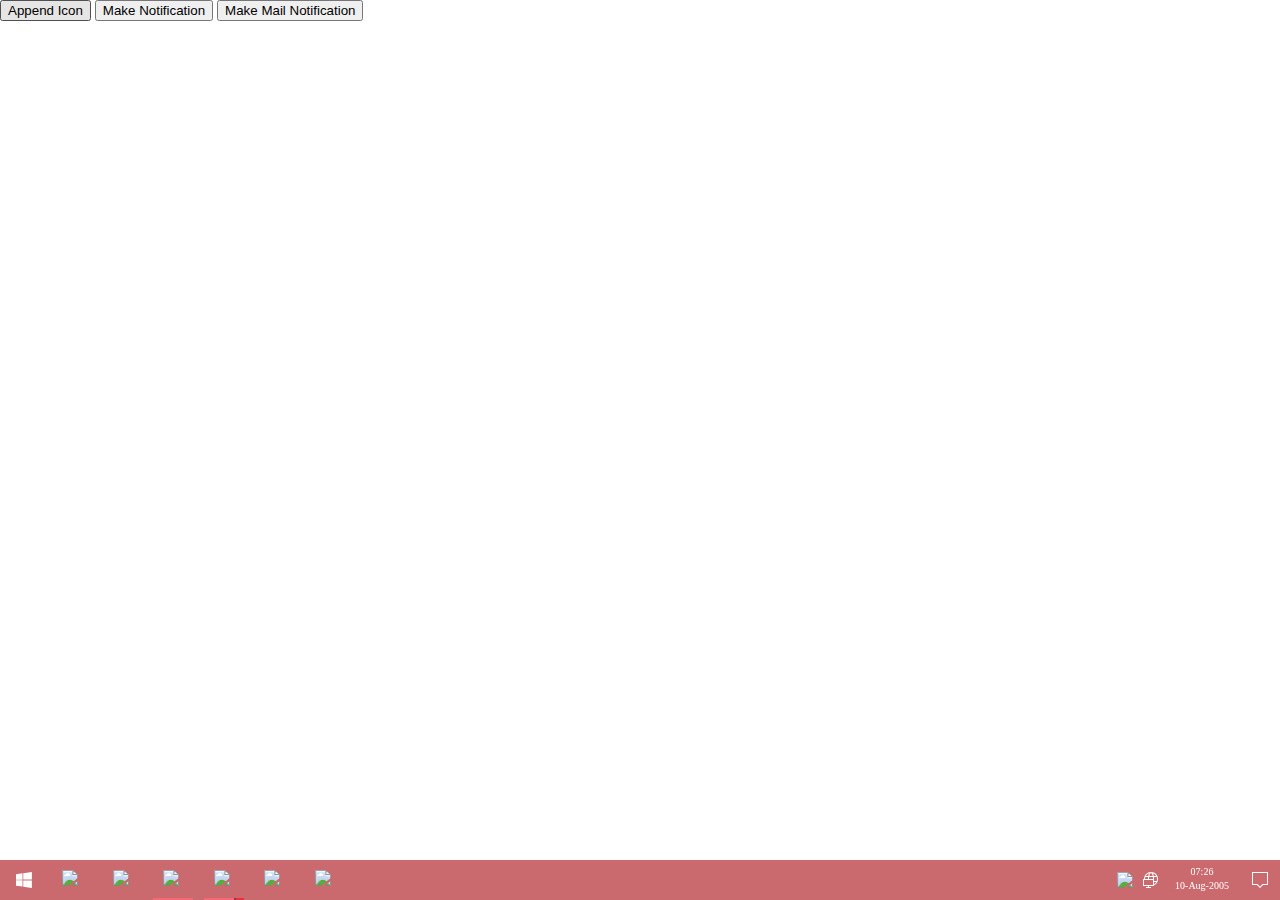
==== index.html @ dd4e2467 "Add files via upload" ====
<!DOCTYPE html>
<html lang="en">
<head>
    <meta charset="UTF-8">
    <meta name="viewport" content="width=device-width, initial-scale=1.0">
    <title>VanRijs OS</title>
    <link rel="stylesheet" href="./VanRijn.css">
    <link rel="stylesheet" href="https://code.jquery.com/ui/1.12.1/themes/base/jquery-ui.css">
    <link rel="stylesheet" href="http://cdn.arshen.ir/micon/3.0.168/dist/micon/css/micon.min.css">
</head>
<body class="VanRijn_Theme_10">
    <i class="mi mi-Settings"></i>
    <div id="VanRijn_ActionCenter">
        <div id="VanRijn_ActionCenter_Notification_Container">
            <div id="VanRijn_ActionCenter_Notifications_app">
                <div class="VanRijn_ActionCenter_Category">
                    <span><img src="app.png">Application</span>
                </div>
    
            </div>
        </div>
        <div class="VanRijn_ActionCenter_Action_Container">
            <button>Uitvouwen</button>
            <button>Alle meldingen wissen</button>
        </div>
        <div class="VanRijn_ActionCenter_Button_Container" style="display: none;">
            <div></div>
            <div></div>
            <div></div>
            <div></div>
            <div></div>
            <div></div>
            <div></div>
            <div></div>
            <div></div>
            <div></div>
            <div></div>
        </div>
    </div>
    <div id="VanRijn_Taskbar" class="VanRijn_Taskbar_Accent">
        <div class="VanRijn_Taskbar_Item VanRijn_Taskbar_Startmenu" id="VanRijn_Taskbar_Startbtn">
            <div class="VanRijn_Taskbar_Icon VanRijn_Taskbar_Item_Small">
                <svg xmlns="http://www.w3.org/2000/svg" version="1.1" viewBox="0 0 88 88" >
                    <path d="m0,12.402,35.687-4.8602,0.0156,34.423-35.67,0.20313zm35.67,33.529,0.0277,34.453-35.67-4.9041-0.002-29.78zm4.3261-39.025,47.318-6.906,0,41.527-47.318,0.37565zm47.329,39.349-0.0111,41.34-47.318-6.6784-0.0663-34.739z"/>
                </svg>
            </div>
        </div>
        <div id="VanRijn_Taskbar_Left">
            <div class="VanRijn_Taskbar_Item">
                <div class="VanRijn_Taskbar_Icon">
                    <img src="assets/image/apps/firefox.png">
                </div>
            </div> 
            <div class="VanRijn_Taskbar_Item">
                <div class="VanRijn_Taskbar_Icon">
                    <img src="assets/image/apps/explorer.png">
                </div>
            </div>
            <div class="VanRijn_Taskbar_Item VanRijn_Taskbar_Item_Active">
                <div class="VanRijn_Taskbar_Icon">
                    <img src="assets/image/apps/adobe_ps.png">
                </div>
            </div> 
            <div class="VanRijn_Taskbar_Item VanRijn_Taskbar_Item_Active VanRijn_Taskbar_Item_Multiple">
                <div class="VanRijn_Taskbar_Icon">
                    <img src="assets/image/apps/adobe_ai.png">
                </div>
            </div>
            <div class="VanRijn_Taskbar_Item">
                <div class="VanRijn_Taskbar_Icon">
                    <img src="assets/image/apps/adobe_ae.png">
                </div>
            </div> 
            <div class="VanRijn_Taskbar_Item">
                <div class="VanRijn_Taskbar_Icon">
                    <img src="assets/image/apps/adobe_pr.png">
                </div>
            </div>
        </div>
        <div id="VanRijn_Taskbar_Right">
            <div class="VanRijn_Taskbar_Item VanRijn_Taskbar_Item_Right">
                <div class="VanRijn_Taskbar_Icon VanRijn_Taskbar_Item_Small">
                    <img src="https://datinternet.nl/media/datinternet/branding/icon_white.svg">
                </div>
            </div>
            <div class="VanRijn_Taskbar_Item VanRijn_Taskbar_Item_Right">
                <div class="VanRijn_Taskbar_Icon VanRijn_Taskbar_Item_Small">
                    <svg xmlns="http://www.w3.org/2000/svg" viewBox="0 0 2048 2048">
                        <path d="M1836 517q42 87 63 184.5t21 194.5q0 131-36 252.5T1781.5 1375 1620 1565t-212 141v86H768v128h256v128H384v-128h256v-128H0V896h128q0-124 32-238.5t90.5-214 140-181 181-140 214-90.5T1024 0q130 0 252 36t227.5 102.5 190 161.5T1834 512h2v5zm-147-5q-73-127-187-217.5T1248 161q48 78 77.5 169.5T1372 512h317zm103 384q0-132-44-256h-356q16 128 16 255v257h340q44-124 44-256zm-512 0q0-65-4-128.5T1264 640H784q-8 64-12 127.5T768 896h512zm-256-763q-29 0-55.5 21.5t-49 56-41 77.5-33 85-24.5 79-15 60h436q-5-23-15-60t-24.5-79-33-85-41-77.5-49-56T1024 133zm-224 28q-140 43-254 133.5T359 512h317q17-90 46.5-181.5T800 161zM300 640q-44 124-44 256h384q0-65 4-128.5T656 640H300zM128 1664h1152v-640H128v640zm1280-103q88-51 159.5-122t122.5-159h-282v281z"/>
                    </svg>
                </div>
            </div>
            <div class="VanRijn_Taskbar_Clock_Container VanRijn_Taskbar_Item">
                <span id="VanRijn_Taskbar_Clock">10:08</span>
                <span id="VanRijn_Taskbar_Date">10-Aug-2005</span>
            </div>
            <div class="VanRijn_Taskbar_Item" id="VanRijn_Taskbar_ActionCenter">
                <div class="VanRijn_Taskbar_Icon VanRijn_Taskbar_Item_Small">
                    <div id="VanRijn_Taskbar_ActionCenter_Count" style="display: none;">
                        <span>0</span>
                    </div>
                    <svg xmlns="http://www.w3.org/2000/svg" viewBox="0 0 2048 2048">
                        <path id="VanRijn_Taskbar_ActionCenter_Icon_Filled" d="M0 0h2048v1664h-640l-384 384-384-384H0V0zm1664 768H384v128h1280V768zm0-384H384v128h1280V384zm-512 768H384v128h768v-128z"/>
                        <path d="M0 0h2048v1664h-640l-384 384-384-384H0V0zm1920 1536V128H128v1408h565l331 331 331-331h565z"/>
                    </svg>
                </div>
            </div>
        </div>
    </div>
    <div id="notification_container"></div>
    <button onclick="appendTaskbar('app')">Append Icon</button>
    <button onclick="CreateNotification('Welkom bij VanRijn', 'Dit is dan VanRijs OS, dit is natuurlijk nog maar een alpha dus er mist nog heel veel. Kijk een beetje rond en wen er vast aan!', 'app', 'sound')">Make Notification</button>
    <button onclick="CreateNotification('Mail Mail', 'description', 'mail', 'mail')">Make Mail Notification</button>
    <script src="https://code.jquery.com/jquery-3.5.1.min.js"></script>
    <script src="https://code.jquery.com/ui/1.12.1/jquery-ui.js"></script>
    <link rel="stylesheet" href="https://cdnjs.cloudflare.com/ajax/libs/jquery-contextmenu/2.7.1/jquery.contextMenu.min.css">
    <script src="https://cdnjs.cloudflare.com/ajax/libs/jquery-contextmenu/2.7.1/jquery.contextMenu.min.js"></script>
    <script src="https://cdnjs.cloudflare.com/ajax/libs/jquery-contextmenu/2.7.1/jquery.ui.position.js"></script>
    <script src="./Loos.js"></script>
    <script>

$(document).ready(function() {
    $('#VanRijn_Taskbar_ActionCenter').click(function(e) {
        if ($( "#VanRijn_ActionCenter" ).hasClass( "VanRijn_ActionCenter_Show" ) == true) {
            $('#VanRijn_ActionCenter').removeClass("VanRijn_ActionCenter_Show");
        } else {
            $('#VanRijn_ActionCenter').addClass("VanRijn_ActionCenter_Show");
        }
    });
});

  $( function() {
    $( "#VanRijn_Taskbar" ).resizable({
      grid: 40,
      handles: "n"
    });
  } );

$.contextMenu({
    selector: '#VanRijn_Taskbar',
    className: 'VanRijn_Taskbar_ContextMenu',
    items: {
        taskbar_lock: {
            name: "Lock all taskbars",
            icon: "mi mi-Accept",
            callback: function(key, opt){
                alert("Clicked on " + key);
            },
        },
        taskbar_settings: {
            name: "Taskbar settings",
            icon: "mi mi-Settings",

            callback: function(key, opt){
                alert("Clicked on " + key);
            },
        }
    }
});

$.contextMenu({
    selector: '.VanRijn_Taskbar_Startmenu',
    items: {
        nee: {
            name: "Nee",
            callback: function(key, opt){
                alert("Clicked on " + key);
            }
        }
    }
});
    </script>
</body>
</html>
---- VanRijn.css ----
/*

    Project VanRijn
    ©2020 - 2021 DatInternet

    https://datinternet.nl
    
*/

:root {

    /* Default Colors */
    --red: 220, 54, 70;
    --orange: 253, 126, 20;
    --yellow: 255, 194, 8;
    --green: 40, 168, 70;
    --teal: 32, 202, 152;
    --cyan: 24, 162, 184;
    --blue: 0, 124, 255;
    --indigo: 102, 16, 242;
    --purple: 112, 66, 194;
    --pink: 232, 62, 140;
    --white: 255, 255, 255;
    --gray: 108, 118, 125;
    --gray-dark: 50, 58, 64;
    --black: 0, 0, 0;

    /* Theme Colors*/
    --theme-primary: 0, 120, 212;
    --theme-secondary: 43, 136, 216;
    --theme-tertiary: 113, 175, 229;
    --theme-light: 199, 224, 244;
    --theme-lighter: 222, 236, 249;
    --theme-lighter-alt: 239, 246, 252;
    --theme-dark: 0, 90, 158;
    --theme-darker: 0, 69, 120;

}

html {
    background-image: url('https://i.pinimg.com/originals/7a/99/fb/7a99fb55d4aa0aadd12d1c44e8f3ca50.png');
    /*background-image: url('https://wallpaperarc.com/wp-content/uploads/2020/05/Blue-Windows-10-Logo-Wallpaper-1920x1080-1.jpg');*/
    background-size: cover;
    background-position: center;
    background-repeat: no-repeat;
    width: 100%;
    height: 100%;
}

body {
    margin: 0px;
    font-family: SegoeUI;
}

* {
    box-sizing: border-box;
}

.context-menu-icon::before {
    font-family: 'micon' !important;
}

/* Taskbar */

#VanRijn_Taskbar {
    display: flex;
    position: fixed;
    bottom: 0px;
    left: 0px;
    width: 100vw;
    height: 40px;
    z-index: 10;
    background-color: rgba(var(--black), 0.6);
    backdrop-filter: blur(20px);
    color: rgb(var(--white));
    font-size: 10px;
}

.VanRijn_Taskbar_Accent {
    background-color: rgba(var(--theme-dark-3), 0.6) !important;
}

#VanRijn_Taskbar_Left {
    display: block;
    overflow-y: auto;
    overflow-x: hidden;
}

#VanRijn_Taskbar_Right {
    display: flex;
    margin-left: auto;
}

.VanRijn_Taskbar_Item {
    width: 48px;
    min-width: 48px;
    transition: 0.2s background-color;
    position: relative;
    height: 40px;
    display: inline-block;
    fill: rgb(var(--white));
}

.VanRijn_Taskbar_Item_Right {
    width: 26px;
    min-width: 26px;
}

.VanRijn_Taskbar_Item_Small {
    width: 16px !important;
    height: 16px !important;
}

#VanRijn_Taskbar_ActionCenter {
    width: 40px;
    min-width: 40px;
}

#VanRijn_Taskbar_ActionCenter_Icon_Filled {
    opacity: 0;
    transition: 0.8s;
}

.VanRijn_Taskbar_ActionCenter_Icon_Filled_Show {
    opacity: 1 !important;
} 

#VanRijn_Taskbar_ActionCenter_Count {
    position: absolute;
    border: 1.5px solid white;
    width: 14px;
    height: 14px;
    text-align: center;
    border-radius: 100%;
    background-color: rgba(0, 0, 0 ,0.5);
    top: 6px;
    right: -6px;
}

#VanRijn_Taskbar_ActionCenter_Count span {
    height: 16px;
    width: 16px;
    display: inline-block;
    position: relative;
    top: 50%;
    left: 50%;
    transform: translate(-50%, -50%);
    font-size: 10px;
    font-weight: bold;
}

.VanRijn_Taskbar_Item:hover {
    background-color: rgba(var(--white), 0.1);
}

.VanRijn_Taskbar_Icon {
    position: relative;
    top: 50%;
    left: 50%;
    transform: translate(-50%, -50%);
    width: 20px;
    height: 20px;
}

.VanRijn_Taskbar_Icon img {
    height: 100%;
}

.VanRijn_Taskbar_Startmenu:hover .VanRijn_Taskbar_Icon {
    fill: rgb(var(--theme-light-1));
}

.VanRijn_Taskbar_Startmenu:active .VanRijn_Taskbar_Icon {
    fill: rgb(var(--theme-primary));
}

.VanRijn_Taskbar_Item_Active::before, .VanRijn_Taskbar_Item_Active::after {
    position: absolute;
    display: block;
    content: "   ";
    left: 4px;
    bottom: 0px;
    width: 40px;
    height: 2px;
    transition: 0.3s;
}

.VanRijn_Taskbar_Item_Active::before {
    background-color: rgb(var(--theme-light-3));
}

.VanRijn_Taskbar_Item_Active::after {
    display: none;
}

.VanRijn_Taskbar_Item_Multiple::after {
    display: block;
    background-color: rgb(var(--theme-light-3));
    z-index: 1002;
    width: 30px;
    border-right: 2px solid #00000070;
}

.VanRijn_Taskbar_Item_Multiple::before {
    background-color: rgb(var(--theme-light-1));
}

.VanRijn_Taskbar_Item:hover::before {
    width: 48px;
    left: 0px;
}

.VanRijn_Taskbar_Item_Multiple:hover::after {
    width: 40px;
    left: 0px;
}

.VanRijn_Taskbar_Clock_Container {
    padding: 6px 6px 0px;
    min-width: 76px;
}

.VanRijn_Taskbar_Clock_Container span {
    display: block;
    width: 100%;
    height: 12px;
    text-align: center;
    user-select: none;
}

.VanRijn_Taskbar_Clock_Container span:first-child {
    margin-bottom: 2px;
}

.VanRijn_Taskbar_ContextMenu {
    font-size: 14px !important;
    border-radius: 0px !important;
    border: 2px solid #b2b2b2 !important;
    background-color: #2b2b2b !important;
    padding: .25em 2px !important;
    width: 310px !important;
}

.VanRijn_Taskbar_ContextMenu li {
    background-color: transparent !important;
    color: white !important;
    padding: 0.6em 2.25em !important;
}

.VanRijn_Taskbar_ContextMenu .context-menu-hover {
    background-color: #414141 !important;
}

.context-menu-icon::before {
    color: white !important;
    width: 2.25em !important;
}

/* Font */

@font-face {
    font-family: SegoeUI;
    src:
        local("Segoe UI Light"),
        url(//c.s-microsoft.com/static/fonts/segoe-ui/west-european/light/latest.woff2) format("woff2"),
        url(//c.s-microsoft.com/static/fonts/segoe-ui/west-european/light/latest.woff) format("woff"),
        url(//c.s-microsoft.com/static/fonts/segoe-ui/west-european/light/latest.ttf) format("truetype");
    font-weight: 100;
}

@font-face {
    font-family: SegoeUI;
    src:
        local("Segoe UI Semilight"),
        url(//c.s-microsoft.com/static/fonts/segoe-ui/west-european/semilight/latest.woff2) format("woff2"),
        url(//c.s-microsoft.com/static/fonts/segoe-ui/west-european/semilight/latest.woff) format("woff"),
        url(//c.s-microsoft.com/static/fonts/segoe-ui/west-european/semilight/latest.ttf) format("truetype");
    font-weight: 200;
}

@font-face {
    font-family: SegoeUI;
    src:
        local("Segoe UI"),
        url(//c.s-microsoft.com/static/fonts/segoe-ui/west-european/normal/latest.woff2) format("woff2"),
        url(//c.s-microsoft.com/static/fonts/segoe-ui/west-european/normal/latest.woff) format("woff"),
        url(//c.s-microsoft.com/static/fonts/segoe-ui/west-european/normal/latest.ttf) format("truetype");
    font-weight: 400;
}

@font-face {
    font-family: SegoeUI;
    src:
        local("Segoe UI Bold"),
        url(//c.s-microsoft.com/static/fonts/segoe-ui/west-european/bold/latest.woff2) format("woff2"),
        url(//c.s-microsoft.com/static/fonts/segoe-ui/west-european/bold/latest.woff) format("woff"),
        url(//c.s-microsoft.com/static/fonts/segoe-ui/west-european/bold/latest.ttf) format("truetype");
    font-weight: 600;
}

@font-face {
    font-family: SegoeUI;
    src:
        local("Segoe UI Semibold"),
        url(//c.s-microsoft.com/static/fonts/segoe-ui/west-european/semibold/latest.woff2) format("woff2"),
        url(//c.s-microsoft.com/static/fonts/segoe-ui/west-european/semibold/latest.woff) format("woff"),
        url(//c.s-microsoft.com/static/fonts/segoe-ui/west-european/semibold/latest.ttf) format("truetype");
    font-weight: 700;
}

#notification_container {
    position: fixed;
    width: 386px;
    padding: 12px;
    right: 0px;
    bottom: 26px;
}

.notification {
    border: 1px solid rgba(71,71,71,0.6);
    background-color: rgba(31,31,31,0.6);
    color: white;
    font-size: 14px;
    width: 362px;
    padding: 20px 0px;
    position: relative;
    margin-bottom: 12px;
    margin-right: 12px;
    display: inline-block;
    animation: ding 0.6s cubic-bezier(.22,1,.22,1);
    backdrop-filter: blur(20px);
}

.notification_remove {
    animation: ding_out 0.2s cubic-bezier(.22,1,.22,1) forwards;

}

.notification_image_container {
    width: 48px;
    height: 100%;
    display: block;
    float: left;
    position: relative;
    top: 0px;
}

.notification_image_container img {
    width: 16px;
    margin: 0px auto;
    display: block;
}

.notification_text_container {
    display: block;
    width: 282px;
    height: 100%;
    float: left;
}

.notification_text_container p {
    margin: 0;
    overflow: hidden;
    text-overflow: ellipsis;
    max-height: 76px;
}

.notification_button_container {
    display: block;
    width: 24px;
    height: 100%;
    float: left;
    position: relative;
    top: -12px;
}

.notification_button {
    font-size: 12px;
    height: 24px;
    padding: 6px;
    fill: #a5a5a5;
    border: none;
    background-color: rgba(0, 0, 0, 0.0);
    transition: 0.2s;
    margin-bottom: 0px;
}

.notification_button:hover {
    color: #ffffff;
}

@keyframes ding {
    from {
        transform: translateX(376px);
    } to {
        transform: translateX(0px);
    }
}

@keyframes ding_out {
    from {
        transform: translateX(0px);
    } to {
        transform: translateX(376px);
    }
}

#VanRijn_ActionCenter {
    width: 394px;
    position: fixed;
    right: 0px;
    padding: 16px;
    background-color: rgba(var(--black), 0.8);
    height: calc(100% - 40px);
    backdrop-filter: blur(8px);
    transition: 0.6s cubic-bezier(.08,.8,.2,1);
    transform: translateX(394px);
}

.VanRijn_ActionCenter_Show {
    transform: translateX(0px) !important;
}

#VanRijn_ActionCenter_Notification_Container {
    height: calc(100% - 96px);
    display: block;
    overflow-y: auto;
    overflow-x: hidden;
}

.VanRijn_ActionCenter_Action_Container {
    display: flex;
}

.VanRijn_ActionCenter_Action_Container button {
    display: block;
    width: 50%;
    text-align: right;
    padding: 12px 0px;
    margin: 0px;
    appearance: none;
    color: rgb(var(--theme-secondary));
    background: none;
    border: none;
    font-size: 12px;
}

.VanRijn_ActionCenter_Action_Container button:first-child {
    text-align: left !important;
}

.VanRijn_ActionCenter_Button_Container {
    height: 60px;
    overflow: hidden;
}

.VanRijn_ActionCenter_Button_Container div {
    display: block;
    content: " ";
    background-color: red;
    width: 86px;
    height: 60px;
    margin-right: 6px;
    margin-bottom: 6px;
    float: left;
    position: relative;
}

.VanRijn_ActionCenter_Button_Container div:nth-child(4n+4) {
    margin-right: 0px;
}

.VanRijn_ActionCenter_Category {
    display: block;
    color: rgb(var(--white));
    text-align: center;
    font-size: 14px;
    padding: 14px 0px;
}

.VanRijn_ActionCenter_Category img {
    margin-right: 12px;
    height: 16px;
    vertical-align: sub;
}

/* Themes */

.VanRijn_Theme_1 {
    --theme-light-3: 255, 211, 89;
    --theme-light-2: 255, 203, 60;
    --theme-light-1: 255, 194, 30;
    --theme-primary: 255, 185, 0;
    --theme-dark-1: 230, 164, 0;
    --theme-dark-2: 205, 143, 0;
    --theme-dark-3: 180, 121, 0;
}

.VanRijn_Theme_2 {
    --theme-light-3: 255, 183, 89;
    --theme-light-2: 255, 168, 60;
    --theme-light-1: 255, 154, 30;
    --theme-primary: 255, 140, 0;
    --theme-dark-1: 231, 121, 0;
    --theme-dark-2: 207, 101, 0;
    --theme-dark-3: 183, 82, 0;
}

.VanRijn_Theme_3 {
    --theme-light-3: 252, 156, 98;
    --theme-light-2: 250, 137, 69;
    --theme-light-1: 249, 118, 41;
    --theme-primary: 247, 99, 12;
    --theme-dark-1: 224, 82, 10;
    --theme-dark-2: 201, 65, 7;
    --theme-dark-3: 179, 47, 5;
}

.VanRijn_Theme_4 {
    --theme-light-3: 227, 144, 101;
    --theme-light-2: 219, 123, 73;
    --theme-light-1: 210, 101, 44;
    --theme-primary: 202, 80, 16;
    --theme-dark-1: 183, 65, 13;
    --theme-dark-2: 164, 50, 10;
    --theme-dark-3: 146, 35, 6;
}

.VanRijn_Theme_5 {
    --theme-light-3: 237, 131, 92;
    --theme-light-2: 231, 107, 62;
    --theme-light-1: 224, 83, 31;
    --theme-primary: 218, 59, 1;
    --theme-dark-1: 198, 47, 1;
    --theme-dark-2: 178, 35, 1;
    --theme-dark-3: 158, 24, 0;
}

.VanRijn_Theme_6 {
    --theme-light-3: 249, 160, 142;
    --theme-light-2: 245, 141, 121;
    --theme-light-1: 242, 123, 101;
    --theme-primary: 239, 105, 80;
    --theme-dark-1: 218, 86, 64;
    --theme-dark-2: 196, 67, 49;
    --theme-dark-3: 175, 47, 33;
}

.VanRijn_Theme_7 {
    --theme-light-3: 233, 126, 129;
    --theme-light-2: 225, 101, 104;
    --theme-light-1: 217, 77, 80;
    --theme-primary: 209, 52, 56;
    --theme-dark-1: 190, 42, 45;
    --theme-dark-2: 171, 31, 34;
    --theme-dark-3: 153, 21, 22;
}

.VanRijn_Theme_8 {
    --theme-light-3: 255, 135, 135;
    --theme-light-2: 255, 112, 113;
    --theme-light-1: 255, 90, 90;
    --theme-primary: 255, 67, 67;
    --theme-dark-1: 232, 54, 54;
    --theme-dark-2: 209, 40, 40;
    --theme-dark-3: 187, 27, 27;
}

.VanRijn_Theme_9 {
    --theme-light-3: 245, 138, 148;
    --theme-light-2: 241, 116, 127;
    --theme-light-1: 236, 94, 107;
    --theme-primary: 231, 72, 86;
    --theme-dark-1: 211, 58, 72;
    --theme-dark-2: 190, 43, 58;
    --theme-dark-3: 170, 29, 45;
}

.VanRijn_Theme_10 {
    --theme-light-3: 246, 104, 117;
    --theme-light-2: 241, 75, 89;
    --theme-light-1: 237, 46, 62;
    --theme-primary: 232, 17, 35;
    --theme-dark-1: 211, 14, 28;
    --theme-dark-2: 190, 10, 21;
    --theme-dark-3: 169, 7, 14;
}

.VanRijn_Theme_11 {
    --theme-light-3: 247, 94, 156;
    --theme-light-2: 242, 62, 135;
    --theme-light-1: 238, 31, 115;
    --theme-primary: 234, 0, 94;
    --theme-dark-1: 213, 0, 80;
    --theme-dark-2: 192, 0, 67;
    --theme-dark-3: 172, 0, 53;
}

.VanRijn_Theme_12 {
    --theme-light-3: 223, 94, 149;
    --theme-light-2: 214, 62, 126;
    --theme-light-1: 204, 31, 104;
    --theme-primary: 195, 0, 82;
    --theme-dark-1: 177, 0, 70;
    --theme-dark-2: 159, 0, 58;
    --theme-dark-3: 142, 0, 47;
}

.VanRijn_Theme_13 {
    --theme-light-3: 243, 94, 186;
    --theme-light-2: 237, 62, 170;
    --theme-light-1: 232, 31, 155;
    --theme-primary: 227, 0, 140;
    --theme-dark-1: 207, 0, 123;
    --theme-dark-2: 186, 0, 107;
    --theme-dark-3: 166, 0, 90;
}

.VanRijn_Theme_14 {
    --theme-light-3: 220, 94, 173;
    --theme-light-2: 210, 62, 155;
    --theme-light-1: 201, 31, 137;
    --theme-primary: 191, 0, 119;
    --theme-dark-1: 173, 0, 104;
    --theme-dark-2: 156, 0, 89;
    --theme-dark-3: 138, 0, 74;
}

.VanRijn_Theme_15 {
    --theme-light-3: 221, 130, 211;
    --theme-light-2: 212, 105, 201;
    --theme-light-1: 203, 81, 190;
    --theme-primary: 194, 57, 179;
    --theme-dark-1: 176, 46, 161;
    --theme-dark-2: 157, 34, 144;
    --theme-dark-3: 139, 23, 126;
}

.VanRijn_Theme_16 {
    --theme-light-3: 197, 94, 185;
    --theme-light-2: 182, 63, 169;
    --theme-light-1: 168, 31, 153;
    --theme-primary: 154, 0, 137;
    --theme-dark-1: 138, 0, 122;
    --theme-dark-2: 122, 0, 107;
    --theme-dark-3: 106, 0, 92;
}

.VanRijn_Theme_17 {
    --theme-light-3: 88, 172, 237;
    --theme-light-2: 59, 155, 229;
    --theme-light-1: 29, 137, 222;
    --theme-primary: 0, 120, 215;
    --theme-dark-1: 0, 104, 198;
    --theme-dark-2: 0, 88, 180;
    --theme-dark-3: 0, 72, 163;
}

.VanRijn_Theme_18 {
    --theme-light-3: 89, 159, 213;
    --theme-light-2: 59, 139, 201;
    --theme-light-1: 30, 119, 189;
    --theme-primary: 0, 99, 177;
    --theme-dark-1: 0, 86, 163;
    --theme-dark-2: 0, 73, 148;
    --theme-dark-3: 0, 59, 134;
}

.VanRijn_Theme_19 {
    --theme-light-3: 184, 183, 238;
    --theme-light-2: 170, 168, 230;
    --theme-light-1: 156, 154, 223;
    --theme-primary: 142, 140, 216;
    --theme-dark-1: 121, 121, 198;
    --theme-dark-2: 100, 103, 180;
    --theme-dark-3: 78, 84, 163;
}

.VanRijn_Theme_20 {
    --theme-light-3: 162, 161, 236;
    --theme-light-2: 143, 143, 229;
    --theme-light-1: 125, 124, 221;
    --theme-primary: 107, 105, 214;
    --theme-dark-1: 87, 90, 196;
    --theme-dark-2: 67, 75, 178;
    --theme-dark-3: 48, 59, 160;
}

.VanRijn_Theme_21 {
    --theme-light-3: 182, 158, 216;
    --theme-light-2: 167, 138, 206;
    --theme-light-1: 151, 119, 195;
    --theme-primary: 135, 100, 184;
    --theme-dark-1: 118, 85, 168;
    --theme-dark-2: 100, 69, 152;
    --theme-dark-3: 83, 54, 136;
}

.VanRijn_Theme_22 {
    --theme-light-3: 171, 143, 207;
    --theme-light-2: 152, 121, 194;
    --theme-light-1: 134, 99, 182;
    --theme-primary: 116, 77, 169;
    --theme-dark-1: 100, 65, 154;
    --theme-dark-2: 84, 52, 139;
    --theme-dark-3: 69, 40, 123;
}

.VanRijn_Theme_23 {
    --theme-light-3: 210, 138, 221;
    --theme-light-2: 199, 116, 212;
    --theme-light-1: 188, 93, 203;
    --theme-primary: 177, 70, 194;
    --theme-dark-1: 159, 56, 176;
    --theme-dark-2: 141, 42, 158;
    --theme-dark-3: 124, 28, 140;
}

.VanRijn_Theme_24 {
    --theme-light-3: 185, 109, 195;
    --theme-light-2: 168, 80, 181;
    --theme-light-1: 152, 52, 166;
    --theme-primary: 136, 23, 152;
    --theme-dark-1: 121, 18, 137;
    --theme-dark-2: 105, 14, 122;
    --theme-dark-3: 90, 9, 106;
}

.VanRijn_Theme_25 {
    --theme-light-3: 85, 193, 217;
    --theme-light-2: 56, 180, 208;
    --theme-light-1: 28, 166, 198;
    --theme-primary: 0, 153, 188;
    --theme-dark-1: 0, 135, 171;
    --theme-dark-2: 0, 118, 154;
    --theme-dark-3: 0, 100, 138;
}

.VanRijn_Theme_26 {
    --theme-light-3: 115, 176, 198;
    --theme-light-2: 91, 159, 183;
    --theme-light-1: 68, 142, 169;
    --theme-primary: 45, 125, 154;
    --theme-dark-1: 36, 109, 140;
    --theme-dark-2: 27, 93, 126;
    --theme-dark-3: 18, 77, 112;
}

.VanRijn_Theme_27 {
    --theme-light-3: 84, 212, 221;
    --theme-light-2: 56, 202, 212;
    --theme-light-1: 28, 193, 204;
    --theme-primary: 0, 183, 195;
    --theme-dark-1: 0, 164, 176;
    --theme-dark-2: 0, 144, 157;
    --theme-dark-3: 0, 125, 137;
}

.VanRijn_Theme_28 {
    --theme-light-3: 88, 180, 183;
    --theme-light-2: 59, 163, 167;
    --theme-light-1: 31, 147, 151;
    --theme-primary: 3, 131, 135;
    --theme-dark-1: 2, 115, 119;
    --theme-dark-2: 2, 98, 103;
    --theme-dark-3: 1, 82, 88;
}

.VanRijn_Theme_29 {
    --theme-light-3: 86, 209, 188;
    --theme-light-2: 57, 199, 175;
    --theme-light-1: 29, 188, 161;
    --theme-primary: 0, 178, 148;
    --theme-dark-1: 0, 159, 129;
    --theme-dark-2: 0, 139, 110;
    --theme-dark-3: 0, 120, 91;
}

.VanRijn_Theme_30 {
    --theme-light-3: 87, 181, 169;
    --theme-light-2: 58, 165, 152;
    --theme-light-1: 30, 149, 134;
    --theme-primary: 1, 133, 116;
    --theme-dark-1: 1, 117, 100;
    --theme-dark-2: 1, 100, 84;
    --theme-dark-3: 0, 84, 68;
}

.VanRijn_Theme_31 {
    --theme-light-3: 88, 225, 160;
    --theme-light-2: 59, 218, 142;
    --theme-light-1: 29, 211, 124;
    --theme-primary: 0, 204, 106;
    --theme-dark-1: 0, 183, 88;
    --theme-dark-2: 0, 161, 70;
    --theme-dark-3: 0, 140, 51;
}

.VanRijn_Theme_32 {
    --theme-light-3: 100, 183, 132;
    --theme-light-2: 72, 168, 109;
    --theme-light-1: 44, 152, 85;
    --theme-primary: 16, 137, 62;
    --theme-dark-1: 13, 120, 50;
    --theme-dark-2: 10, 103, 37;
    --theme-dark-3: 6, 86, 25;
}

.VanRijn_Theme_33 {
    --theme-light-3: 172, 169, 169;
    --theme-light-2: 156, 152, 151;
    --theme-light-1: 139, 134, 134;
    --theme-primary: 122, 117, 116;
    --theme-dark-1: 105, 101, 100;
    --theme-dark-2: 89, 85, 84;
    --theme-dark-3: 72, 68, 68;
}

.VanRijn_Theme_34 {
    --theme-light-3: 154, 152, 151;
    --theme-light-2: 134, 132, 130;
    --theme-light-1: 113, 111, 109;
    --theme-primary: 93, 90, 88;
    --theme-dark-1: 80, 77, 76;
    --theme-dark-2: 67, 65, 63;
    --theme-dark-3: 54, 52, 51;
}

.VanRijn_Theme_35 {
    --theme-light-3: 157, 170, 190;
    --theme-light-2: 139, 153, 172;
    --theme-light-1: 122, 135, 155;
    --theme-primary: 104, 118, 138;
    --theme-dark-1: 83, 102, 126;
    --theme-dark-2: 62, 87, 114;
    --theme-dark-3: 42, 71, 103;
}

.VanRijn_Theme_36 {
    --theme-light-3: 142, 154, 169;
    --theme-light-2: 122, 134, 149;
    --theme-light-1: 101, 113, 128;
    --theme-primary: 81, 92, 107;
    --theme-dark-1: 65, 79, 98;
    --theme-dark-2: 49, 67, 89;
    --theme-dark-3: 32, 54, 80;
}

.VanRijn_Theme_37 {
    --theme-light-3: 142, 176, 167;
    --theme-light-2: 123, 158, 150;
    --theme-light-1: 105, 141, 132;
    --theme-primary: 86, 124, 115;
    --theme-dark-1: 69, 108, 99;
    --theme-dark-2: 52, 93, 83;
    --theme-dark-3: 34, 77, 66;
}

.VanRijn_Theme_38 {
    --theme-light-3: 133, 163, 156;
    --theme-light-2: 113, 143, 136;
    --theme-light-1: 92, 124, 116;
    --theme-primary: 72, 104, 96;
    --theme-dark-1: 58, 91, 83;
    --theme-dark-2: 43, 78, 69;
    --theme-dark-3: 29, 64, 56;
}

.VanRijn_Theme_39 {
    --theme-light-3: 140, 179, 93;
    --theme-light-2: 117, 162, 64;
    --theme-light-1: 95, 146, 34;
    --theme-primary: 73, 130, 5;
    --theme-dark-1: 60, 113, 4;
    --theme-dark-2: 47, 96, 3;
    --theme-dark-3: 33, 80, 2;
}

.VanRijn_Theme_40 {
    --theme-light-3: 102, 175, 102;
    --theme-light-2: 73, 158, 74;
    --theme-light-1: 45, 141, 45;
    --theme-primary: 16, 124, 16;
    --theme-dark-1: 13, 108, 13;
    --theme-dark-2: 10, 92, 10;
    --theme-dark-3: 6, 76, 6;
}

.VanRijn_Theme_41 {
    --theme-light-3: 170, 170, 170;
    --theme-light-2: 152, 152, 152;
    --theme-light-1: 135, 135, 135;
    --theme-primary: 118, 118, 118;
    --theme-dark-1: 102, 102, 102;
    --theme-dark-2: 86, 86, 86;
    --theme-dark-3: 69, 69, 69;
}

.VanRijn_Theme_42 {
    --theme-light-3: 144, 142, 141;
    --theme-light-2: 121, 120, 118;
    --theme-light-1: 99, 97, 95;
    --theme-primary: 76, 74, 72;
    --theme-dark-1: 65, 63, 62;
    --theme-dark-2: 54, 53, 51;
    --theme-dark-3: 44, 42, 41;
}

.VanRijn_Theme_43 {
    --theme-light-3: 154, 173, 180;
    --theme-light-2: 138, 156, 162;
    --theme-light-1: 121, 138, 144;
    --theme-primary: 105, 121, 126;
    --theme-dark-1: 84, 106, 112;
    --theme-dark-2: 63, 91, 99;
    --theme-dark-3: 42, 75, 85;
}

.VanRijn_Theme_44 {
    --theme-light-3: 135, 150, 157;
    --theme-light-2: 115, 128, 135;
    --theme-light-1: 94, 106, 112;
    --theme-primary: 74, 84, 89;
    --theme-dark-1: 59, 73, 80;
    --theme-dark-2: 44, 63, 72;
    --theme-dark-3: 30, 52, 63;
}

.VanRijn_Theme_45 {
    --theme-light-3: 155, 176, 155;
    --theme-light-2: 136, 158, 136;
    --theme-light-1: 118, 141, 118;
    --theme-primary: 100, 124, 100;
    --theme-dark-1: 80, 108, 82;
    --theme-dark-2: 61, 92, 64;
    --theme-dark-3: 41, 77, 45;
}

.VanRijn_Theme_46 {
    --theme-light-3: 142, 156, 145;
    --theme-light-2: 122, 136, 125;
    --theme-light-1: 102, 115, 104;
    --theme-primary: 82, 94, 84;
    --theme-dark-1: 66, 82, 69;
    --theme-dark-2: 49, 70, 54;
    --theme-dark-3: 33, 58, 38;
}

.VanRijn_Theme_47 {
    --theme-light-3: 180, 169, 132;
    --theme-light-2: 164, 152, 111;
    --theme-light-1: 148, 134, 90;
    --theme-primary: 132, 117, 69;
    --theme-dark-1: 116, 101, 55;
    --theme-dark-2: 99, 85, 41;
    --theme-dark-3: 83, 68, 28;
}

.VanRijn_Theme_48 {
    --theme-light-3: 178, 167, 148;
    --theme-light-2: 160, 150, 131;
    --theme-light-1: 143, 132, 113;
    --theme-primary: 126, 115, 95;
    --theme-dark-1: 110, 99, 76;
    --theme-dark-2: 94, 83, 57;
    --theme-dark-3: 79, 68, 38;
}
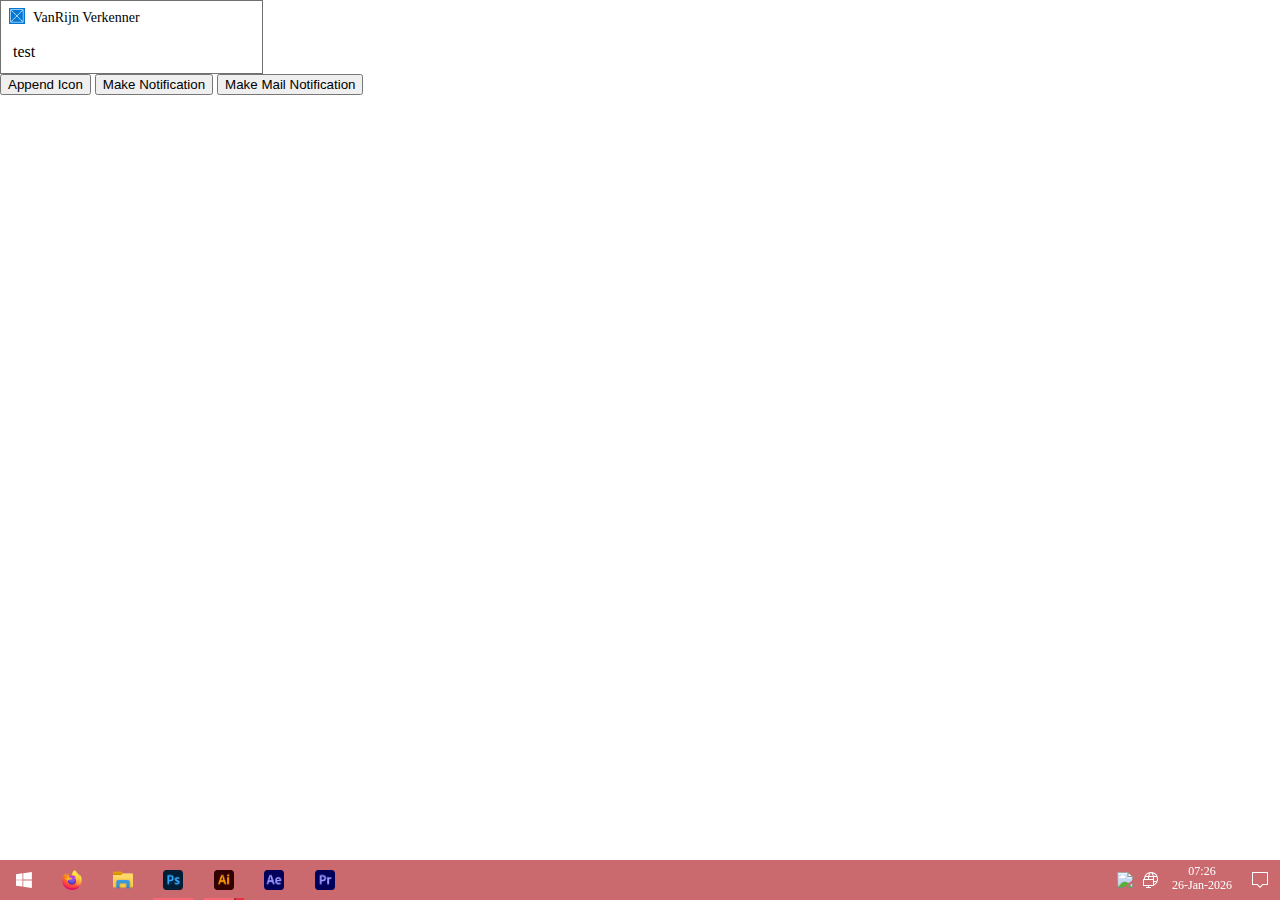
==== commit 1d9f401b: "150221-1937" ====
--- a/index.html
+++ b/index.html
@@ -9,6 +9,25 @@
     <link rel="stylesheet" href="http://cdn.arshen.ir/micon/3.0.168/dist/micon/css/micon.min.css">
 </head>
 <body class="VanRijn_Theme_10">
+    <div class="VanRijn_Window_Container">
+        <div class="VanRijn_Window_Titlebar">
+            <span class="VanRijn_Window_Titlebar_Title"><img src="app.png">VanRijn Verkenner</span>
+            <div class="VanRijn_Window_Titlebar_Controls">
+                <button>
+                    <i class="mi mi-ChromeMinimize"></i> 
+                </button>
+                <button>
+                    <i class="mi mi-ChromeMaximize"></i> 
+                </button>
+                <button>
+                    <i class="mi mi-ChromeClose"></i> 
+                </button>
+            </div>
+        </div>
+        <div class="VanRijn_Window_Content">
+            test
+        </div>
+    </div>
     <i class="mi mi-Settings"></i>
     <div id="VanRijn_ActionCenter">
         <div id="VanRijn_ActionCenter_Notification_Container">
@@ -16,7 +35,6 @@
                 <div class="VanRijn_ActionCenter_Category">
                     <span><img src="app.png">Application</span>
                 </div>
-    
             </div>
         </div>
         <div class="VanRijn_ActionCenter_Action_Container">
@@ -113,9 +131,18 @@
     <button onclick="CreateNotification('Mail Mail', 'description', 'mail', 'mail')">Make Mail Notification</button>
     <script src="https://code.jquery.com/jquery-3.5.1.min.js"></script>
     <script src="https://code.jquery.com/ui/1.12.1/jquery-ui.js"></script>
+    <script src="./assets/scripts/jquery.ui.touch-punch.min.js"></script>
     <link rel="stylesheet" href="https://cdnjs.cloudflare.com/ajax/libs/jquery-contextmenu/2.7.1/jquery.contextMenu.min.css">
     <script src="https://cdnjs.cloudflare.com/ajax/libs/jquery-contextmenu/2.7.1/jquery.contextMenu.min.js"></script>
     <script src="https://cdnjs.cloudflare.com/ajax/libs/jquery-contextmenu/2.7.1/jquery.ui.position.js"></script>
+    <!-- Include Handlebars from a CDN -->
+    <script src="https://cdn.jsdelivr.net/npm/handlebars@latest/dist/handlebars.js"></script>
+    <script>
+    // compile the template
+    var template = Handlebars.compile("Handlebars <b>{{doesWhat}}</b>");
+    // execute the compiled template and print the output to the console
+    console.log(template({ doesWhat: "rocks!" }));
+    </script>
     <script src="./Loos.js"></script>
     <script>
 
@@ -170,5 +197,6 @@
     }
 });
     </script>
+        <script>$( ".VanRijn_Window_Container" ).draggable({ handle: ".VanRijn_Window_Titlebar" });</script>
 </body>
 </html>--- a/VanRijn.css
+++ b/VanRijn.css
@@ -92,7 +92,7 @@
 }
 
 .VanRijn_Taskbar_Item {
-    width: 48px;
+    font-size: 12px;
     min-width: 48px;
     transition: 0.2s background-color;
     position: relative;
@@ -216,7 +216,7 @@
 }
 
 .VanRijn_Taskbar_Clock_Container {
-    padding: 6px 6px 0px;
+    padding: 4px 6px 0px;
     min-width: 76px;
 }
 
@@ -409,6 +409,7 @@
     width: 394px;
     position: fixed;
     right: 0px;
+    top: 0px;
     padding: 16px;
     background-color: rgba(var(--black), 0.8);
     height: calc(100% - 40px);
@@ -484,6 +485,55 @@
     vertical-align: sub;
 }
 
+/* Window */
+
+.VanRijn_Window_Container {
+    display: table;
+    border: 1px solid #707070;
+}
+
+.VanRijn_Window_Titlebar {
+    display: flex;
+    background-color: white;
+    user-select: none;
+}
+
+.VanRijn_Window_Titlebar_Title {
+    font-size: 14px;
+    display: inline;
+}
+
+.VanRijn_Window_Titlebar img {
+    width: 16px;
+    height: 16px;
+    vertical-align: baseline;
+    display: inline-block;
+    margin-top: 7px;
+    margin-bottom: -2px;
+    margin-right: 8px;
+    margin-left: 8px;    
+}
+
+.VanRijn_Window_Titlebar_Controls {
+    margin-left: auto;
+    position: relative;
+    height: 30px;
+}
+
+.VanRijn_Window_Titlebar_Controls button {
+    background: none;
+    border: none;
+    font-size: 10px;
+    display: inline-block;
+    height: 30px;
+    padding: 0px 19px;
+}
+
+.VanRijn_Window_Content {
+    background-color: rgb(var(--white));
+    padding: 12px;
+}
+
 /* Themes */
 
 .VanRijn_Theme_1 {
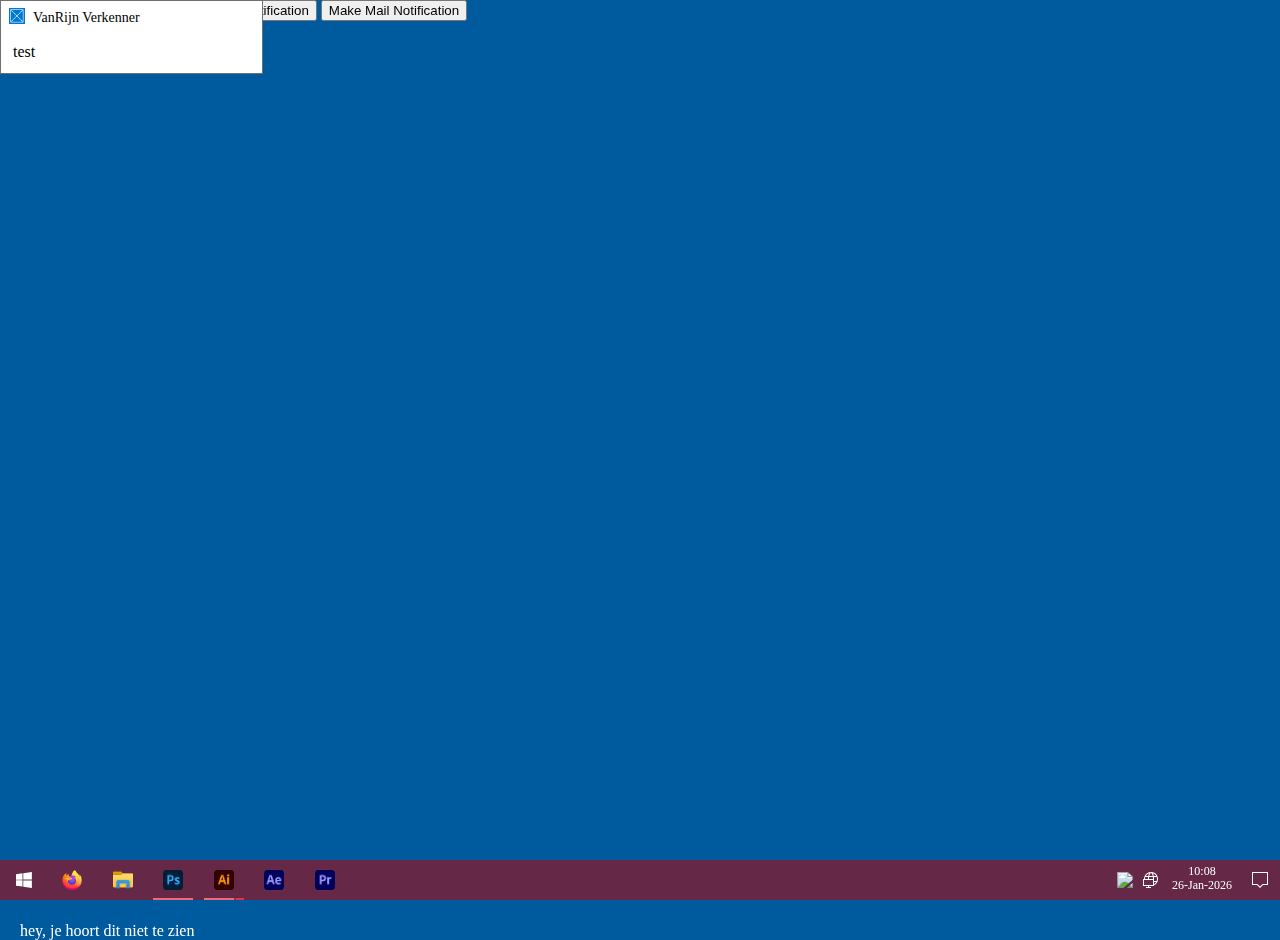
==== commit 9a1148c6: "update" ====
--- a/index.html
+++ b/index.html
@@ -9,17 +9,19 @@
     <link rel="stylesheet" href="http://cdn.arshen.ir/micon/3.0.168/dist/micon/css/micon.min.css">
 </head>
 <body class="VanRijn_Theme_10">
-    <div class="VanRijn_Window_Container">
+    <div id="VanRijn_Window_Container"></div>
+    <div id="VanRijn_Background"></div>
+    <div class="VanRijn_Window_Container" id="App">
         <div class="VanRijn_Window_Titlebar">
             <span class="VanRijn_Window_Titlebar_Title"><img src="app.png">VanRijn Verkenner</span>
             <div class="VanRijn_Window_Titlebar_Controls">
                 <button>
                     <i class="mi mi-ChromeMinimize"></i> 
                 </button>
-                <button>
+                <button class="VanRijn_Window_Titlebar_Controls_Maximize">
                     <i class="mi mi-ChromeMaximize"></i> 
                 </button>
-                <button>
+                <button class="VanRijn_Window_Titlebar_Controls_Close">
                     <i class="mi mi-ChromeClose"></i> 
                 </button>
             </div>
@@ -29,32 +31,7 @@
         </div>
     </div>
     <i class="mi mi-Settings"></i>
-    <div id="VanRijn_ActionCenter">
-        <div id="VanRijn_ActionCenter_Notification_Container">
-            <div id="VanRijn_ActionCenter_Notifications_app">
-                <div class="VanRijn_ActionCenter_Category">
-                    <span><img src="app.png">Application</span>
-                </div>
-            </div>
-        </div>
-        <div class="VanRijn_ActionCenter_Action_Container">
-            <button>Uitvouwen</button>
-            <button>Alle meldingen wissen</button>
-        </div>
-        <div class="VanRijn_ActionCenter_Button_Container" style="display: none;">
-            <div></div>
-            <div></div>
-            <div></div>
-            <div></div>
-            <div></div>
-            <div></div>
-            <div></div>
-            <div></div>
-            <div></div>
-            <div></div>
-            <div></div>
-        </div>
-    </div>
+    <inject data-component="actioncenter"></inject>
     <div id="VanRijn_Taskbar" class="VanRijn_Taskbar_Accent">
         <div class="VanRijn_Taskbar_Item VanRijn_Taskbar_Startmenu" id="VanRijn_Taskbar_Startbtn">
             <div class="VanRijn_Taskbar_Icon VanRijn_Taskbar_Item_Small">
@@ -126,7 +103,10 @@
         </div>
     </div>
     <div id="notification_container"></div>
+    <span class="OutOfBounce" id="OutOfBounceHor">hey, je hoort dit niet te zien</span>
+    <span class="OutOfBounce" id="OutOfBounceVer">hey, je hoort dit niet te zien</span>
     <button onclick="appendTaskbar('app')">Append Icon</button>
+    <button onclick="makeWin()">Make Window</button>
     <button onclick="CreateNotification('Welkom bij VanRijn', 'Dit is dan VanRijs OS, dit is natuurlijk nog maar een alpha dus er mist nog heel veel. Kijk een beetje rond en wen er vast aan!', 'app', 'sound')">Make Notification</button>
     <button onclick="CreateNotification('Mail Mail', 'description', 'mail', 'mail')">Make Mail Notification</button>
     <script src="https://code.jquery.com/jquery-3.5.1.min.js"></script>
--- a/VanRijn.css
+++ b/VanRijn.css
@@ -37,7 +37,18 @@
 
 }
 
-html {
+#VanRijn_Window_Container {
+    position: fixed;
+    width: 100vw;
+    height: 100vh;
+    max-width: 100vw;
+    max-height: 100vh;
+    z-index: -1;
+    overflow: hidden;
+}
+
+#VanRijn_Background {
+    position: absolute;
     background-image: url('https://i.pinimg.com/originals/7a/99/fb/7a99fb55d4aa0aadd12d1c44e8f3ca50.png');
     /*background-image: url('https://wallpaperarc.com/wp-content/uploads/2020/05/Blue-Windows-10-Logo-Wallpaper-1920x1080-1.jpg');*/
     background-size: cover;
@@ -45,11 +56,29 @@
     background-repeat: no-repeat;
     width: 100%;
     height: 100%;
+    z-index: -1;
+}
+
+.OutOfBounce {
+    color: white;
+    position: absolute;
+}
+
+#OutOfBounceHor {
+    top: 20px;
+    right: -240px;
+}
+
+#OutOfBounceVer {
+    bottom: -40px;
+    left: 20px;
 }
 
 body {
+    overflow: hidden;
     margin: 0px;
     font-family: SegoeUI;
+    background-color: rgb(var(--theme-dark));
 }
 
 * {
@@ -488,8 +517,37 @@
 /* Window */
 
 .VanRijn_Window_Container {
-    display: table;
+    position: absolute;
+    display: flex;
+    -webkit-box-orient: vertical;
+    -webkit-box-direction: normal;
+    flex-direction: column;
     border: 1px solid #707070;
+    animation: Win_In 0.4s;
+}
+
+.VanRijn_Window_Out {
+    animation: Win_Out 0.4s;
+}
+
+@keyframes Win_In {
+    from {
+        transform: scale(0.95);
+        opacity: 0;
+    } to {
+        transform: scale(1);
+        opacity: 1;
+    }
+}
+
+@keyframes Win_Out {
+    from {
+        transform: scale(1);
+        opacity: 1;
+    } to {
+        transform: scale(0.95);
+        opacity: 0;
+    }
 }
 
 .VanRijn_Window_Titlebar {
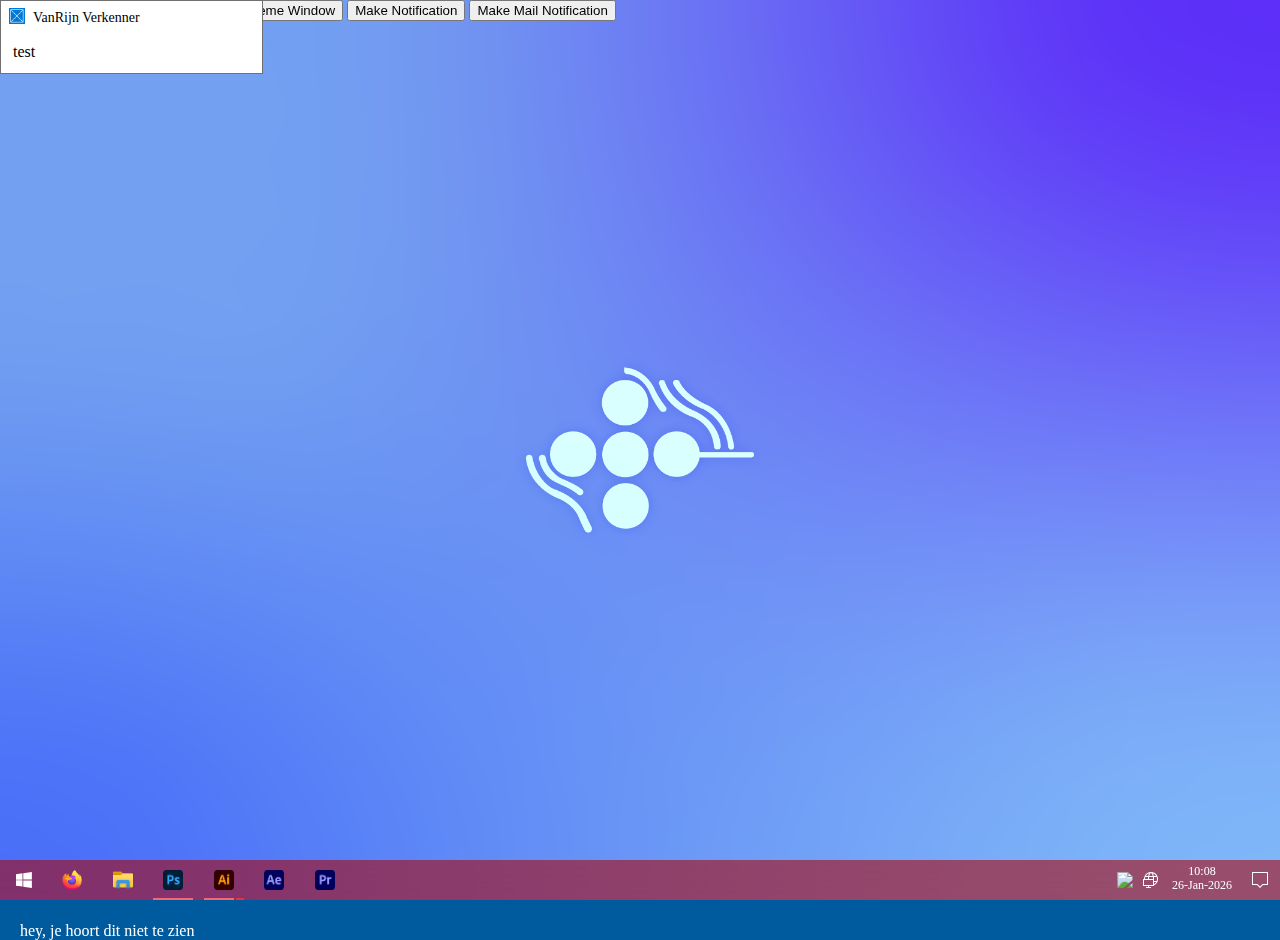
==== commit fe6d0fa4: "up" ====
--- a/index.html
+++ b/index.html
@@ -5,6 +5,7 @@
     <meta name="viewport" content="width=device-width, initial-scale=1.0">
     <title>VanRijs OS</title>
     <link rel="stylesheet" href="./VanRijn.css">
+    <link rel="stylesheet" href="./VanRijn_DebugComponents.css">
     <link rel="stylesheet" href="https://code.jquery.com/ui/1.12.1/themes/base/jquery-ui.css">
     <link rel="stylesheet" href="http://cdn.arshen.ir/micon/3.0.168/dist/micon/css/micon.min.css">
 </head>
@@ -107,6 +108,7 @@
     <span class="OutOfBounce" id="OutOfBounceVer">hey, je hoort dit niet te zien</span>
     <button onclick="appendTaskbar('app')">Append Icon</button>
     <button onclick="makeWin()">Make Window</button>
+    <button onclick="makeWinDebugTheme()">Make Theme Window</button>
     <button onclick="CreateNotification('Welkom bij VanRijn', 'Dit is dan VanRijs OS, dit is natuurlijk nog maar een alpha dus er mist nog heel veel. Kijk een beetje rond en wen er vast aan!', 'app', 'sound')">Make Notification</button>
     <button onclick="CreateNotification('Mail Mail', 'description', 'mail', 'mail')">Make Mail Notification</button>
     <script src="https://code.jquery.com/jquery-3.5.1.min.js"></script>
--- a/VanRijn.css
+++ b/VanRijn.css
@@ -49,7 +49,7 @@
 
 #VanRijn_Background {
     position: absolute;
-    background-image: url('https://i.pinimg.com/originals/7a/99/fb/7a99fb55d4aa0aadd12d1c44e8f3ca50.png');
+    background-image: url('assets/wallpaper.png');
     /*background-image: url('https://wallpaperarc.com/wp-content/uploads/2020/05/Blue-Windows-10-Logo-Wallpaper-1920x1080-1.jpg');*/
     background-size: cover;
     background-position: center;
--- a/VanRijn_DebugComponents.css
+++ b/VanRijn_DebugComponents.css
@@ -0,0 +1,7 @@
+.Debug_ThemeBox {
+    background-color: rgba(var(--theme-primary), 1) !important;
+    width: 100px;
+    height: 100px;
+    display: inline-block;
+    margin: 12px;
+}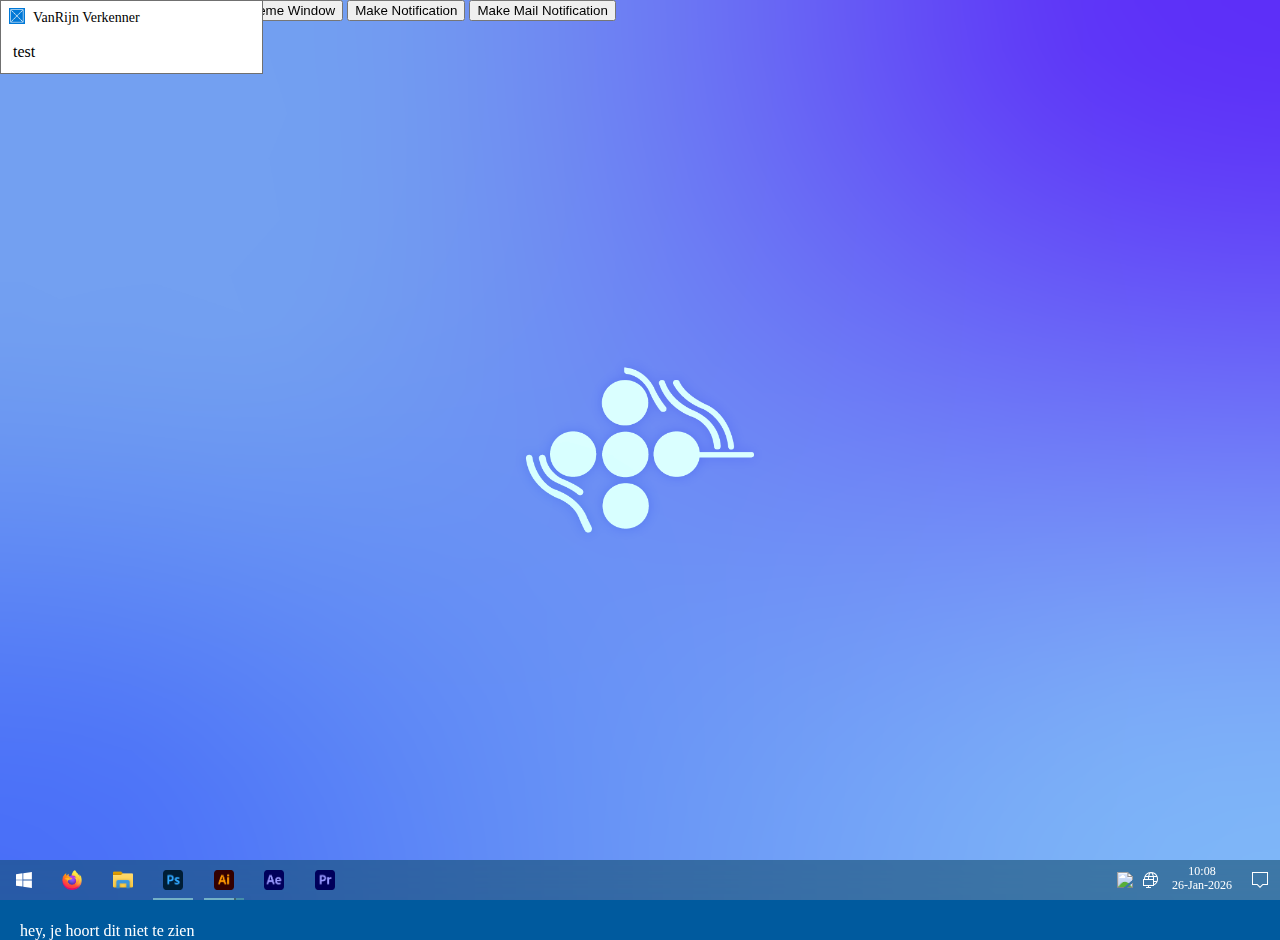
==== commit 8a55c815: "u" ====
--- a/index.html
+++ b/index.html
@@ -9,7 +9,7 @@
     <link rel="stylesheet" href="https://code.jquery.com/ui/1.12.1/themes/base/jquery-ui.css">
     <link rel="stylesheet" href="http://cdn.arshen.ir/micon/3.0.168/dist/micon/css/micon.min.css">
 </head>
-<body class="VanRijn_Theme_10">
+<body class="VanRijn_Theme_26">
     <div id="VanRijn_Window_Container"></div>
     <div id="VanRijn_Background"></div>
     <div class="VanRijn_Window_Container" id="App">
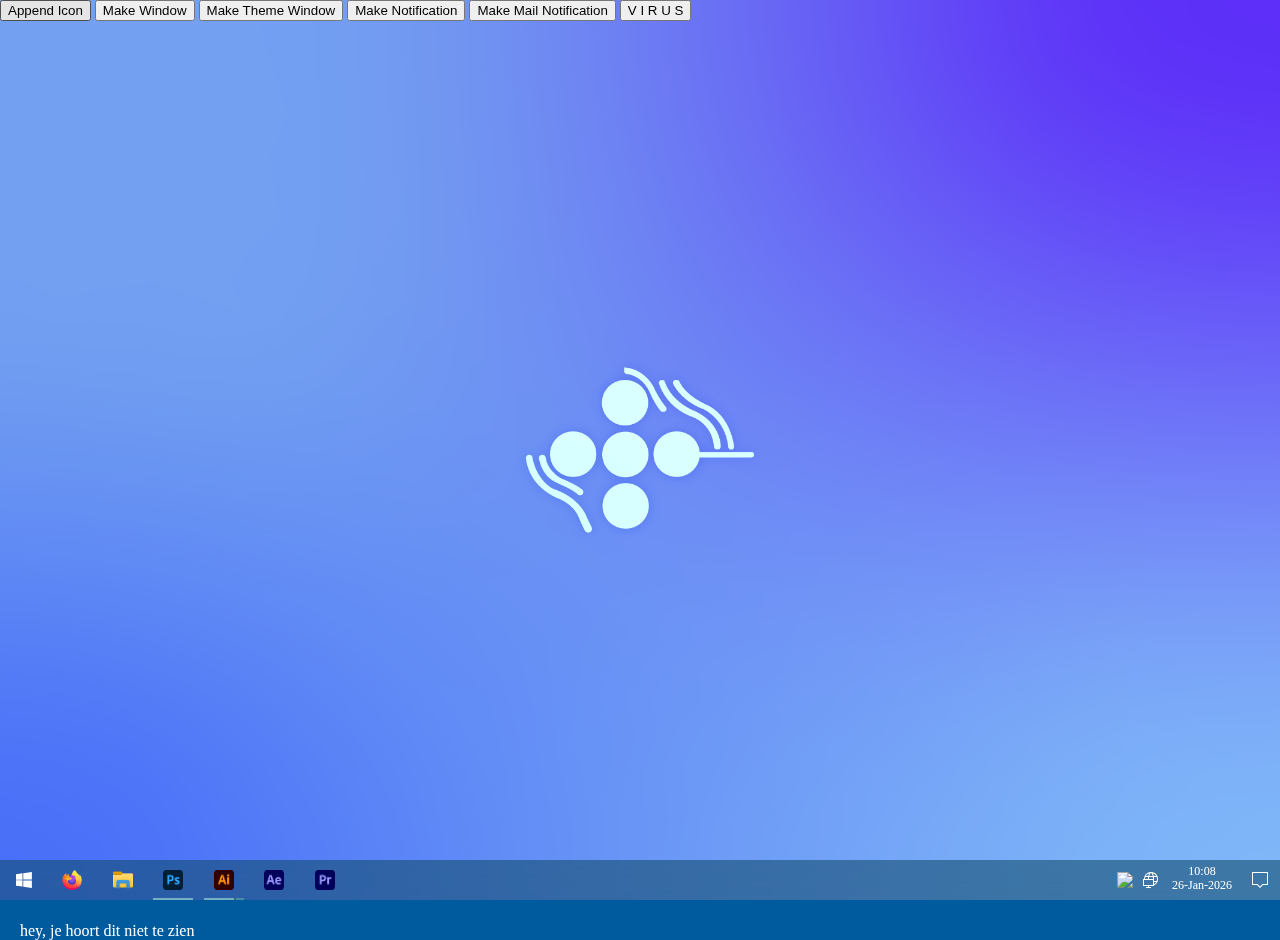
==== commit 7690d21a: "a" ====
--- a/index.html
+++ b/index.html
@@ -12,7 +12,7 @@
 <body class="VanRijn_Theme_26">
     <div id="VanRijn_Window_Container"></div>
     <div id="VanRijn_Background"></div>
-    <div class="VanRijn_Window_Container" id="App">
+    <!--<div class="VanRijn_Window_Container" id="App">
         <div class="VanRijn_Window_Titlebar">
             <span class="VanRijn_Window_Titlebar_Title"><img src="app.png">VanRijn Verkenner</span>
             <div class="VanRijn_Window_Titlebar_Controls">
@@ -30,7 +30,7 @@
         <div class="VanRijn_Window_Content">
             test
         </div>
-    </div>
+    </div>-->
     <i class="mi mi-Settings"></i>
     <inject data-component="actioncenter"></inject>
     <div id="VanRijn_Taskbar" class="VanRijn_Taskbar_Accent">
@@ -111,6 +111,7 @@
     <button onclick="makeWinDebugTheme()">Make Theme Window</button>
     <button onclick="CreateNotification('Welkom bij VanRijn', 'Dit is dan VanRijs OS, dit is natuurlijk nog maar een alpha dus er mist nog heel veel. Kijk een beetje rond en wen er vast aan!', 'app', 'sound')">Make Notification</button>
     <button onclick="CreateNotification('Mail Mail', 'description', 'mail', 'mail')">Make Mail Notification</button>
+    <button onclick="virus()">V I R U S</button>
     <script src="https://code.jquery.com/jquery-3.5.1.min.js"></script>
     <script src="https://code.jquery.com/ui/1.12.1/jquery-ui.js"></script>
     <script src="./assets/scripts/jquery.ui.touch-punch.min.js"></script>
--- a/VanRijn.css
+++ b/VanRijn.css
@@ -79,6 +79,7 @@
     margin: 0px;
     font-family: SegoeUI;
     background-color: rgb(var(--theme-dark));
+    height: 100vh;
 }
 
 * {
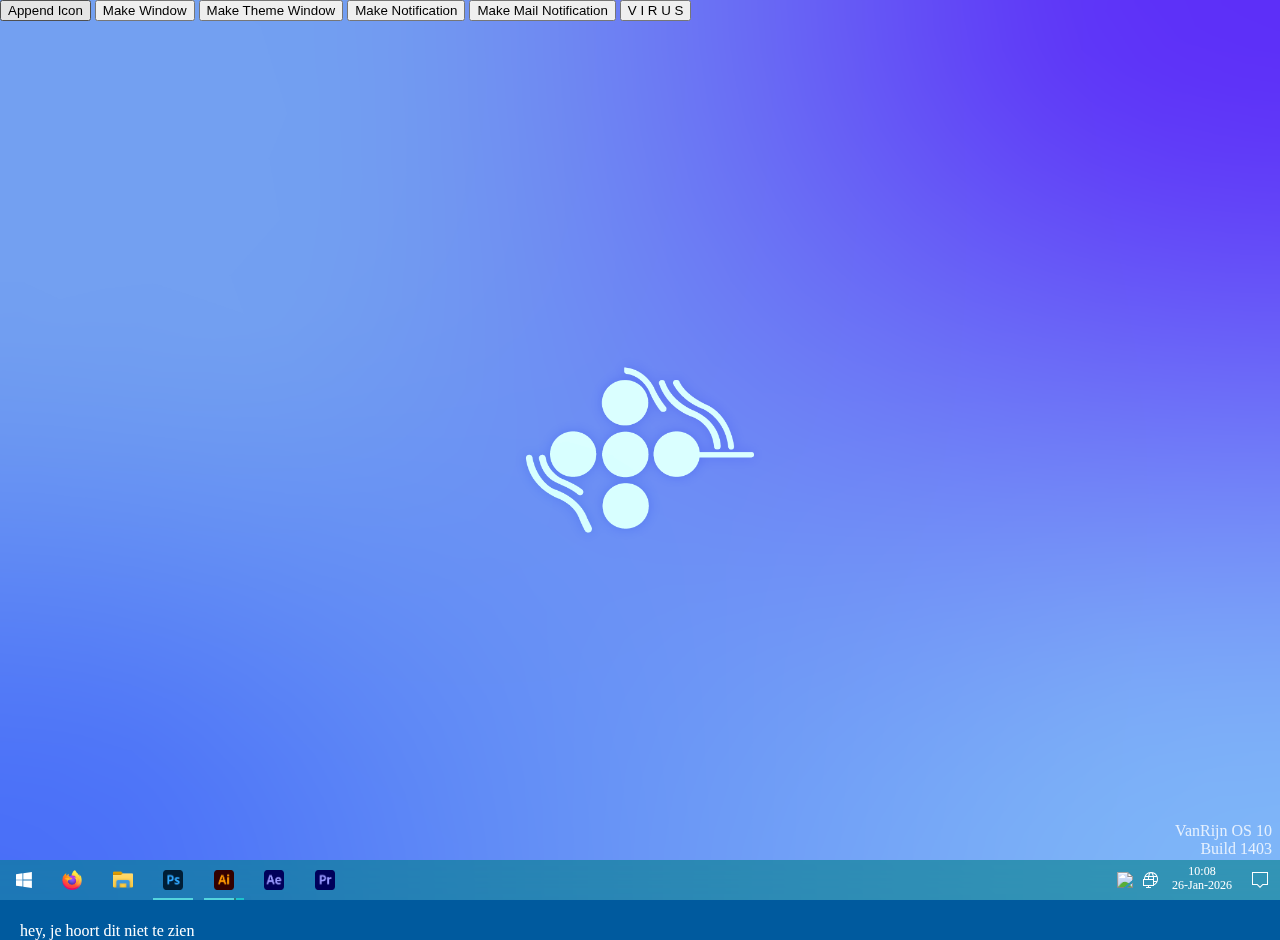
==== commit ec27b20b: "SASS Update" ====
--- a/index.html
+++ b/index.html
@@ -4,12 +4,12 @@
     <meta charset="UTF-8">
     <meta name="viewport" content="width=device-width, initial-scale=1.0">
     <title>VanRijs OS</title>
-    <link rel="stylesheet" href="./VanRijn.css">
-    <link rel="stylesheet" href="./VanRijn_DebugComponents.css">
+    <link rel="stylesheet" href="assets/css/VanRijn.css">
     <link rel="stylesheet" href="https://code.jquery.com/ui/1.12.1/themes/base/jquery-ui.css">
     <link rel="stylesheet" href="http://cdn.arshen.ir/micon/3.0.168/dist/micon/css/micon.min.css">
 </head>
 <body class="VanRijn_Theme_26">
+    <span id="VanRijn_Watermark">VanRijn OS 10<br>Build 1403</span>
     <div id="VanRijn_Window_Container"></div>
     <div id="VanRijn_Background"></div>
     <!--<div class="VanRijn_Window_Container" id="App">
--- a/assets/css/VanRijn.css
+++ b/assets/css/VanRijn.css
@@ -0,0 +1,659 @@
+@charset "UTF-8";
+/*
+
+    Project VanRijn
+    ©2020 - 2021 DatInternet
+
+    https://datinternet.nl
+    
+*/
+/* Watermark */
+#VanRijn_Watermark {
+  position: fixed;
+  text-align: right;
+  bottom: 42px;
+  right: 8px;
+  color: white;
+  opacity: 0.8;
+}
+
+/* Theme Selector */
+.Debug_ThemeBox {
+  background-color: rgba(var(--theme-primary), 1) !important;
+  width: 100px;
+  height: 100px;
+  display: inline-block;
+  margin: 12px;
+}
+
+/* Default Colors */
+/* Theme Colors*/
+/* Font */
+@font-face {
+  font-family: SegoeUI;
+  src: local("Segoe UI Light"), url(//c.s-microsoft.com/static/fonts/segoe-ui/west-european/light/latest.woff2) format("woff2"), url(//c.s-microsoft.com/static/fonts/segoe-ui/west-european/light/latest.woff) format("woff"), url(//c.s-microsoft.com/static/fonts/segoe-ui/west-european/light/latest.ttf) format("truetype");
+  font-weight: 100;
+}
+
+@font-face {
+  font-family: SegoeUI;
+  src: local("Segoe UI Semilight"), url(//c.s-microsoft.com/static/fonts/segoe-ui/west-european/semilight/latest.woff2) format("woff2"), url(//c.s-microsoft.com/static/fonts/segoe-ui/west-european/semilight/latest.woff) format("woff"), url(//c.s-microsoft.com/static/fonts/segoe-ui/west-european/semilight/latest.ttf) format("truetype");
+  font-weight: 200;
+}
+
+@font-face {
+  font-family: SegoeUI;
+  src: local("Segoe UI"), url(//c.s-microsoft.com/static/fonts/segoe-ui/west-european/normal/latest.woff2) format("woff2"), url(//c.s-microsoft.com/static/fonts/segoe-ui/west-european/normal/latest.woff) format("woff"), url(//c.s-microsoft.com/static/fonts/segoe-ui/west-european/normal/latest.ttf) format("truetype");
+  font-weight: 400;
+}
+
+@font-face {
+  font-family: SegoeUI;
+  src: local("Segoe UI Bold"), url(//c.s-microsoft.com/static/fonts/segoe-ui/west-european/bold/latest.woff2) format("woff2"), url(//c.s-microsoft.com/static/fonts/segoe-ui/west-european/bold/latest.woff) format("woff"), url(//c.s-microsoft.com/static/fonts/segoe-ui/west-european/bold/latest.ttf) format("truetype");
+  font-weight: 600;
+}
+
+@font-face {
+  font-family: SegoeUI;
+  src: local("Segoe UI Semibold"), url(//c.s-microsoft.com/static/fonts/segoe-ui/west-european/semibold/latest.woff2) format("woff2"), url(//c.s-microsoft.com/static/fonts/segoe-ui/west-european/semibold/latest.woff) format("woff"), url(//c.s-microsoft.com/static/fonts/segoe-ui/west-european/semibold/latest.ttf) format("truetype");
+  font-weight: 700;
+}
+
+#VanRijn_Window_Container {
+  position: fixed;
+  width: 100vw;
+  height: 100vh;
+  max-width: 100vw;
+  max-height: 100vh;
+  z-index: -1;
+  overflow: hidden;
+}
+
+#VanRijn_Background {
+  position: absolute;
+  background-image: url("../wallpaper.png");
+  /*background-image: url('https://wallpaperarc.com/wp-content/uploads/2020/05/Blue-Windows-10-Logo-Wallpaper-1920x1080-1.jpg');*/
+  background-size: cover;
+  background-position: center;
+  background-repeat: no-repeat;
+  width: 100%;
+  height: 100%;
+  z-index: -1;
+}
+
+.OutOfBounce {
+  color: white;
+  position: absolute;
+}
+
+#OutOfBounceHor {
+  top: 20px;
+  right: -240px;
+}
+
+#OutOfBounceVer {
+  bottom: -40px;
+  left: 20px;
+}
+
+body {
+  overflow: hidden;
+  margin: 0px;
+  font-family: SegoeUI;
+  background-color: #005a9e;
+  height: 100vh;
+}
+
+* {
+  -webkit-box-sizing: border-box;
+          box-sizing: border-box;
+}
+
+.context-menu-icon::before {
+  font-family: 'micon' !important;
+}
+
+/* Components */
+/* Taskbar */
+#VanRijn_Taskbar {
+  display: -webkit-box;
+  display: -ms-flexbox;
+  display: flex;
+  position: fixed;
+  bottom: 0px;
+  left: 0px;
+  width: 100vw;
+  height: 40px;
+  z-index: 10;
+  background-color: rgba(0, 0, 0, 0.6);
+  -webkit-backdrop-filter: blur(20px);
+          backdrop-filter: blur(20px);
+  color: white;
+  font-size: 10px;
+}
+
+.VanRijn_Taskbar_Accent {
+  background-color: rgba(0, 125, 137, 0.6) !important;
+}
+
+#VanRijn_Taskbar_Left {
+  display: block;
+  overflow-y: auto;
+  overflow-x: hidden;
+}
+
+#VanRijn_Taskbar_Right {
+  display: -webkit-box;
+  display: -ms-flexbox;
+  display: flex;
+  margin-left: auto;
+}
+
+.VanRijn_Taskbar_Item {
+  font-size: 12px;
+  min-width: 48px;
+  -webkit-transition: 0.2s background-color;
+  transition: 0.2s background-color;
+  position: relative;
+  height: 40px;
+  display: inline-block;
+  fill: white;
+}
+
+.VanRijn_Taskbar_Item_Right {
+  width: 26px;
+  min-width: 26px;
+}
+
+.VanRijn_Taskbar_Item_Small {
+  width: 16px !important;
+  height: 16px !important;
+}
+
+#VanRijn_Taskbar_ActionCenter {
+  width: 40px;
+  min-width: 40px;
+}
+
+#VanRijn_Taskbar_ActionCenter_Icon_Filled {
+  opacity: 0;
+  -webkit-transition: 0.8s;
+  transition: 0.8s;
+}
+
+.VanRijn_Taskbar_ActionCenter_Icon_Filled_Show {
+  opacity: 1 !important;
+}
+
+#VanRijn_Taskbar_ActionCenter_Count {
+  position: absolute;
+  border: 1.5px solid white;
+  width: 14px;
+  height: 14px;
+  text-align: center;
+  border-radius: 100%;
+  background-color: rgba(0, 0, 0, 0.5);
+  top: 6px;
+  right: -6px;
+}
+
+#VanRijn_Taskbar_ActionCenter_Count span {
+  height: 16px;
+  width: 16px;
+  display: inline-block;
+  position: relative;
+  top: 50%;
+  left: 50%;
+  -webkit-transform: translate(-50%, -50%);
+          transform: translate(-50%, -50%);
+  font-size: 10px;
+  font-weight: bold;
+}
+
+.VanRijn_Taskbar_Item:hover {
+  background-color: rgba(255, 255, 255, 0.1);
+}
+
+.VanRijn_Taskbar_Icon {
+  position: relative;
+  top: 50%;
+  left: 50%;
+  -webkit-transform: translate(-50%, -50%);
+          transform: translate(-50%, -50%);
+  width: 20px;
+  height: 20px;
+}
+
+.VanRijn_Taskbar_Icon img {
+  height: 100%;
+}
+
+.VanRijn_Taskbar_Startmenu:hover .VanRijn_Taskbar_Icon {
+  fill: #1cc1cc;
+}
+
+.VanRijn_Taskbar_Startmenu:active .VanRijn_Taskbar_Icon {
+  fill: #00b7c3;
+}
+
+.VanRijn_Taskbar_Item_Active::before, .VanRijn_Taskbar_Item_Active::after {
+  position: absolute;
+  display: block;
+  content: "   ";
+  left: 4px;
+  bottom: 0px;
+  width: 40px;
+  height: 2px;
+  -webkit-transition: 0.3s;
+  transition: 0.3s;
+}
+
+.VanRijn_Taskbar_Item_Active::before {
+  background-color: #54d4dd;
+}
+
+.VanRijn_Taskbar_Item_Active::after {
+  display: none;
+}
+
+.VanRijn_Taskbar_Item_Multiple::after {
+  display: block;
+  background-color: #54d4dd;
+  z-index: 1002;
+  width: 30px;
+  border-right: 2px solid #00000070;
+}
+
+.VanRijn_Taskbar_Item_Multiple::before {
+  background-color: #1cc1cc;
+}
+
+.VanRijn_Taskbar_Item:hover::before {
+  width: 48px;
+  left: 0px;
+}
+
+.VanRijn_Taskbar_Item_Multiple:hover::after {
+  width: 40px;
+  left: 0px;
+}
+
+.VanRijn_Taskbar_Clock_Container {
+  padding: 4px 6px 0px;
+  min-width: 76px;
+}
+
+.VanRijn_Taskbar_Clock_Container span {
+  display: block;
+  width: 100%;
+  height: 12px;
+  text-align: center;
+  -webkit-user-select: none;
+     -moz-user-select: none;
+      -ms-user-select: none;
+          user-select: none;
+}
+
+.VanRijn_Taskbar_Clock_Container span:first-child {
+  margin-bottom: 2px;
+}
+
+.VanRijn_Taskbar_ContextMenu {
+  font-size: 14px !important;
+  border-radius: 0px !important;
+  border: 2px solid #b2b2b2 !important;
+  background-color: #2b2b2b !important;
+  padding: .25em 2px !important;
+  width: 310px !important;
+}
+
+.VanRijn_Taskbar_ContextMenu li {
+  background-color: transparent !important;
+  color: white !important;
+  padding: 0.6em 2.25em !important;
+}
+
+.VanRijn_Taskbar_ContextMenu .context-menu-hover {
+  background-color: #414141 !important;
+}
+
+.context-menu-icon::before {
+  color: white !important;
+  width: 2.25em !important;
+}
+
+#VanRijn_ActionCenter {
+  width: 394px;
+  position: fixed;
+  right: 0px;
+  top: 0px;
+  padding: 16px;
+  background-color: rgba(0, 0, 0, 0.8);
+  height: calc(100% - 40px);
+  -webkit-backdrop-filter: blur(8px);
+          backdrop-filter: blur(8px);
+  -webkit-transition: 0.6s cubic-bezier(0.08, 0.8, 0.2, 1);
+  transition: 0.6s cubic-bezier(0.08, 0.8, 0.2, 1);
+  -webkit-transform: translateX(394px);
+          transform: translateX(394px);
+}
+
+.VanRijn_ActionCenter_Show {
+  -webkit-transform: translateX(0px) !important;
+          transform: translateX(0px) !important;
+}
+
+#VanRijn_ActionCenter_Notification_Container {
+  height: calc(100% - 96px);
+  display: block;
+  overflow-y: auto;
+  overflow-x: hidden;
+}
+
+.VanRijn_ActionCenter_Action_Container {
+  display: -webkit-box;
+  display: -ms-flexbox;
+  display: flex;
+}
+
+.VanRijn_ActionCenter_Action_Container button {
+  display: block;
+  width: 50%;
+  text-align: right;
+  padding: 12px 0px;
+  margin: 0px;
+  -webkit-appearance: none;
+     -moz-appearance: none;
+          appearance: none;
+  color: #2b88d8;
+  background: none;
+  border: none;
+  font-size: 12px;
+}
+
+.VanRijn_ActionCenter_Action_Container button:first-child {
+  text-align: left !important;
+}
+
+.VanRijn_ActionCenter_Button_Container {
+  height: 60px;
+  overflow: hidden;
+}
+
+.VanRijn_ActionCenter_Button_Container div {
+  display: block;
+  content: " ";
+  background-color: red;
+  width: 86px;
+  height: 60px;
+  margin-right: 6px;
+  margin-bottom: 6px;
+  float: left;
+  position: relative;
+}
+
+.VanRijn_ActionCenter_Button_Container div:nth-child(4n+4) {
+  margin-right: 0px;
+}
+
+.VanRijn_ActionCenter_Category {
+  display: block;
+  color: white;
+  text-align: center;
+  font-size: 14px;
+  padding: 14px 0px;
+}
+
+.VanRijn_ActionCenter_Category img {
+  margin-right: 12px;
+  height: 16px;
+  vertical-align: sub;
+}
+
+#notification_container {
+  position: fixed;
+  width: 386px;
+  padding: 12px;
+  right: 0px;
+  bottom: 26px;
+}
+
+.notification {
+  border: 1px solid rgba(71, 71, 71, 0.6);
+  background-color: rgba(31, 31, 31, 0.6);
+  color: white;
+  font-size: 14px;
+  width: 362px;
+  padding: 20px 0px;
+  position: relative;
+  margin-bottom: 12px;
+  margin-right: 12px;
+  display: inline-block;
+  -webkit-animation: ding 0.6s cubic-bezier(0.22, 1, 0.22, 1);
+          animation: ding 0.6s cubic-bezier(0.22, 1, 0.22, 1);
+  -webkit-backdrop-filter: blur(20px);
+          backdrop-filter: blur(20px);
+}
+
+.notification_remove {
+  -webkit-animation: ding_out 0.2s cubic-bezier(0.22, 1, 0.22, 1) forwards;
+          animation: ding_out 0.2s cubic-bezier(0.22, 1, 0.22, 1) forwards;
+}
+
+.notification_image_container {
+  width: 48px;
+  height: 100%;
+  display: block;
+  float: left;
+  position: relative;
+  top: 0px;
+}
+
+.notification_image_container img {
+  width: 16px;
+  margin: 0px auto;
+  display: block;
+}
+
+.notification_text_container {
+  display: block;
+  width: 282px;
+  height: 100%;
+  float: left;
+}
+
+.notification_text_container p {
+  margin: 0;
+  overflow: hidden;
+  text-overflow: ellipsis;
+  max-height: 76px;
+}
+
+.notification_button_container {
+  display: block;
+  width: 24px;
+  height: 100%;
+  float: left;
+  position: relative;
+  top: -12px;
+}
+
+.notification_button {
+  font-size: 12px;
+  height: 24px;
+  padding: 6px;
+  fill: #a5a5a5;
+  border: none;
+  background-color: rgba(0, 0, 0, 0);
+  -webkit-transition: 0.2s;
+  transition: 0.2s;
+  margin-bottom: 0px;
+}
+
+.notification_button:hover {
+  color: #ffffff;
+}
+
+@-webkit-keyframes ding {
+  from {
+    -webkit-transform: translateX(376px);
+            transform: translateX(376px);
+  }
+  to {
+    -webkit-transform: translateX(0px);
+            transform: translateX(0px);
+  }
+}
+
+@keyframes ding {
+  from {
+    -webkit-transform: translateX(376px);
+            transform: translateX(376px);
+  }
+  to {
+    -webkit-transform: translateX(0px);
+            transform: translateX(0px);
+  }
+}
+
+@-webkit-keyframes ding_out {
+  from {
+    -webkit-transform: translateX(0px);
+            transform: translateX(0px);
+  }
+  to {
+    -webkit-transform: translateX(376px);
+            transform: translateX(376px);
+  }
+}
+
+@keyframes ding_out {
+  from {
+    -webkit-transform: translateX(0px);
+            transform: translateX(0px);
+  }
+  to {
+    -webkit-transform: translateX(376px);
+            transform: translateX(376px);
+  }
+}
+
+/* Window */
+.VanRijn_Window_Container {
+  position: absolute;
+  display: -webkit-box;
+  display: -ms-flexbox;
+  display: flex;
+  -webkit-box-orient: vertical;
+  -webkit-box-direction: normal;
+  -ms-flex-direction: column;
+      flex-direction: column;
+  border: 1px solid #707070;
+  -webkit-animation: Win_In 0.4s;
+          animation: Win_In 0.4s;
+}
+
+.VanRijn_Window_Out {
+  -webkit-animation: Win_Out 0.4s;
+          animation: Win_Out 0.4s;
+}
+
+@-webkit-keyframes Win_In {
+  from {
+    -webkit-transform: scale(0.95);
+            transform: scale(0.95);
+    opacity: 0;
+  }
+  to {
+    -webkit-transform: scale(1);
+            transform: scale(1);
+    opacity: 1;
+  }
+}
+
+@keyframes Win_In {
+  from {
+    -webkit-transform: scale(0.95);
+            transform: scale(0.95);
+    opacity: 0;
+  }
+  to {
+    -webkit-transform: scale(1);
+            transform: scale(1);
+    opacity: 1;
+  }
+}
+
+@-webkit-keyframes Win_Out {
+  from {
+    -webkit-transform: scale(1);
+            transform: scale(1);
+    opacity: 1;
+  }
+  to {
+    -webkit-transform: scale(0.95);
+            transform: scale(0.95);
+    opacity: 0;
+  }
+}
+
+@keyframes Win_Out {
+  from {
+    -webkit-transform: scale(1);
+            transform: scale(1);
+    opacity: 1;
+  }
+  to {
+    -webkit-transform: scale(0.95);
+            transform: scale(0.95);
+    opacity: 0;
+  }
+}
+
+.VanRijn_Window_Titlebar {
+  display: -webkit-box;
+  display: -ms-flexbox;
+  display: flex;
+  background-color: white;
+  -webkit-user-select: none;
+     -moz-user-select: none;
+      -ms-user-select: none;
+          user-select: none;
+}
+
+.VanRijn_Window_Titlebar_Title {
+  font-size: 14px;
+  display: inline;
+}
+
+.VanRijn_Window_Titlebar img {
+  width: 16px;
+  height: 16px;
+  vertical-align: baseline;
+  display: inline-block;
+  margin-top: 7px;
+  margin-bottom: -2px;
+  margin-right: 8px;
+  margin-left: 8px;
+}
+
+.VanRijn_Window_Titlebar_Controls {
+  margin-left: auto;
+  position: relative;
+  height: 30px;
+}
+
+.VanRijn_Window_Titlebar_Controls button {
+  background: none;
+  border: none;
+  font-size: 10px;
+  display: inline-block;
+  height: 30px;
+  padding: 0px 19px;
+}
+
+.VanRijn_Window_Content {
+  background-color: white;
+  padding: 12px;
+}
+/*# sourceMappingURL=VanRijn.css.map */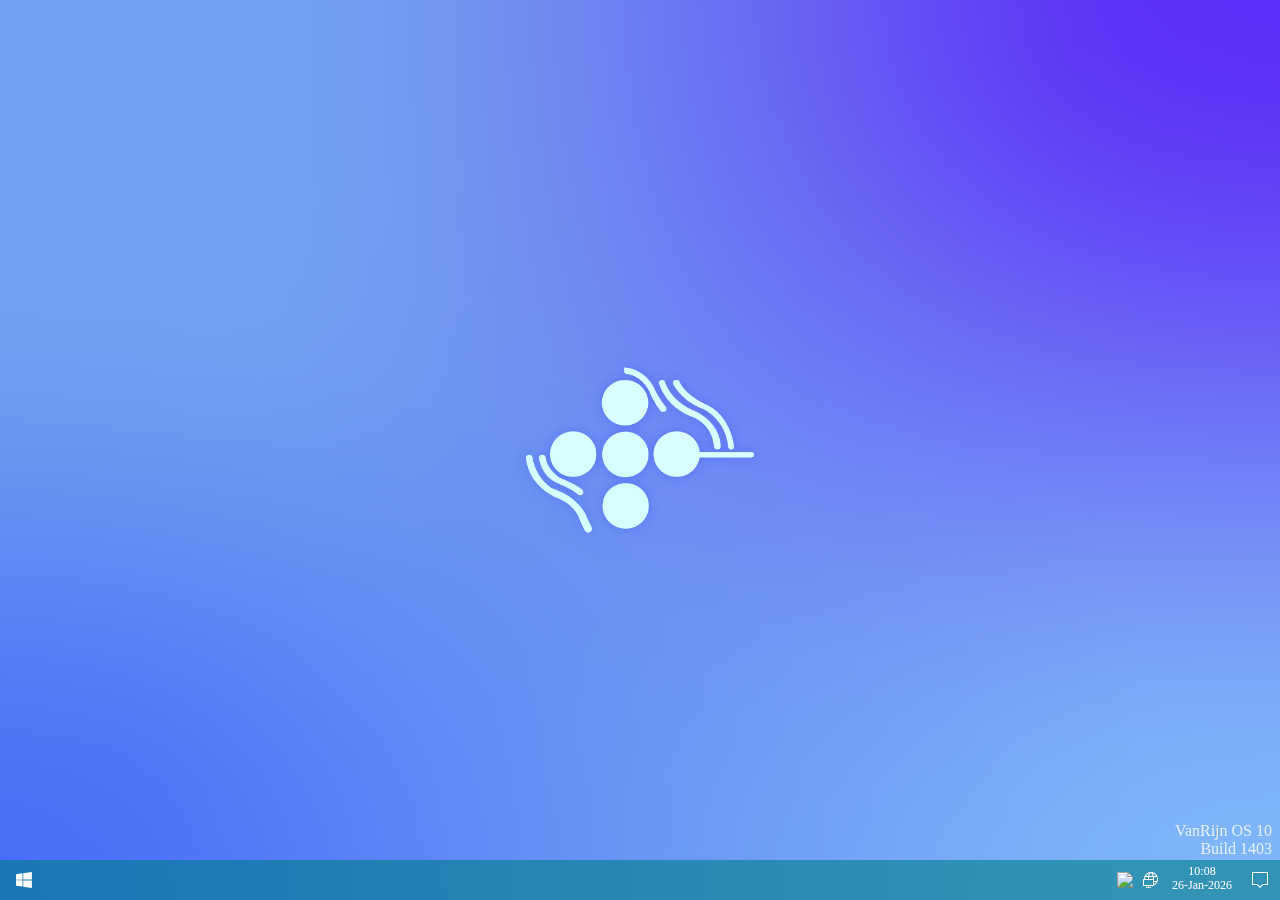
==== commit e77213d4: "record update" ====
--- a/index.html
+++ b/index.html
@@ -30,8 +30,8 @@
         <div class="VanRijn_Window_Content">
             test
         </div>
-    </div>-->
-    <i class="mi mi-Settings"></i>
+    </div>
+    <i class="mi mi-Settings"></i>-->
     <inject data-component="actioncenter"></inject>
     <div id="VanRijn_Taskbar" class="VanRijn_Taskbar_Accent">
         <div class="VanRijn_Taskbar_Item VanRijn_Taskbar_Startmenu" id="VanRijn_Taskbar_Startbtn">
@@ -42,7 +42,7 @@
             </div>
         </div>
         <div id="VanRijn_Taskbar_Left">
-            <div class="VanRijn_Taskbar_Item">
+            <!--<div class="VanRijn_Taskbar_Item">
                 <div class="VanRijn_Taskbar_Icon">
                     <img src="assets/image/apps/firefox.png">
                 </div>
@@ -71,11 +71,11 @@
                 <div class="VanRijn_Taskbar_Icon">
                     <img src="assets/image/apps/adobe_pr.png">
                 </div>
-            </div>
+            </div>-->
         </div>
         <div id="VanRijn_Taskbar_Right">
             <div class="VanRijn_Taskbar_Item VanRijn_Taskbar_Item_Right">
-                <div class="VanRijn_Taskbar_Icon VanRijn_Taskbar_Item_Small">
+                <div class="VanRijn_Taskbar_Icon VanRijn_Taskbar_Item_Small" onclick="virus()">
                     <img src="https://datinternet.nl/media/datinternet/branding/icon_white.svg">
                 </div>
             </div>
@@ -104,6 +104,7 @@
         </div>
     </div>
     <div id="notification_container"></div>
+    <!--
     <span class="OutOfBounce" id="OutOfBounceHor">hey, je hoort dit niet te zien</span>
     <span class="OutOfBounce" id="OutOfBounceVer">hey, je hoort dit niet te zien</span>
     <button onclick="appendTaskbar('app')">Append Icon</button>
@@ -111,7 +112,7 @@
     <button onclick="makeWinDebugTheme()">Make Theme Window</button>
     <button onclick="CreateNotification('Welkom bij VanRijn', 'Dit is dan VanRijs OS, dit is natuurlijk nog maar een alpha dus er mist nog heel veel. Kijk een beetje rond en wen er vast aan!', 'app', 'sound')">Make Notification</button>
     <button onclick="CreateNotification('Mail Mail', 'description', 'mail', 'mail')">Make Mail Notification</button>
-    <button onclick="virus()">V I R U S</button>
+    <button onclick="virus()">V I R U S</button>-->
     <script src="https://code.jquery.com/jquery-3.5.1.min.js"></script>
     <script src="https://code.jquery.com/ui/1.12.1/jquery-ui.js"></script>
     <script src="./assets/scripts/jquery.ui.touch-punch.min.js"></script>
